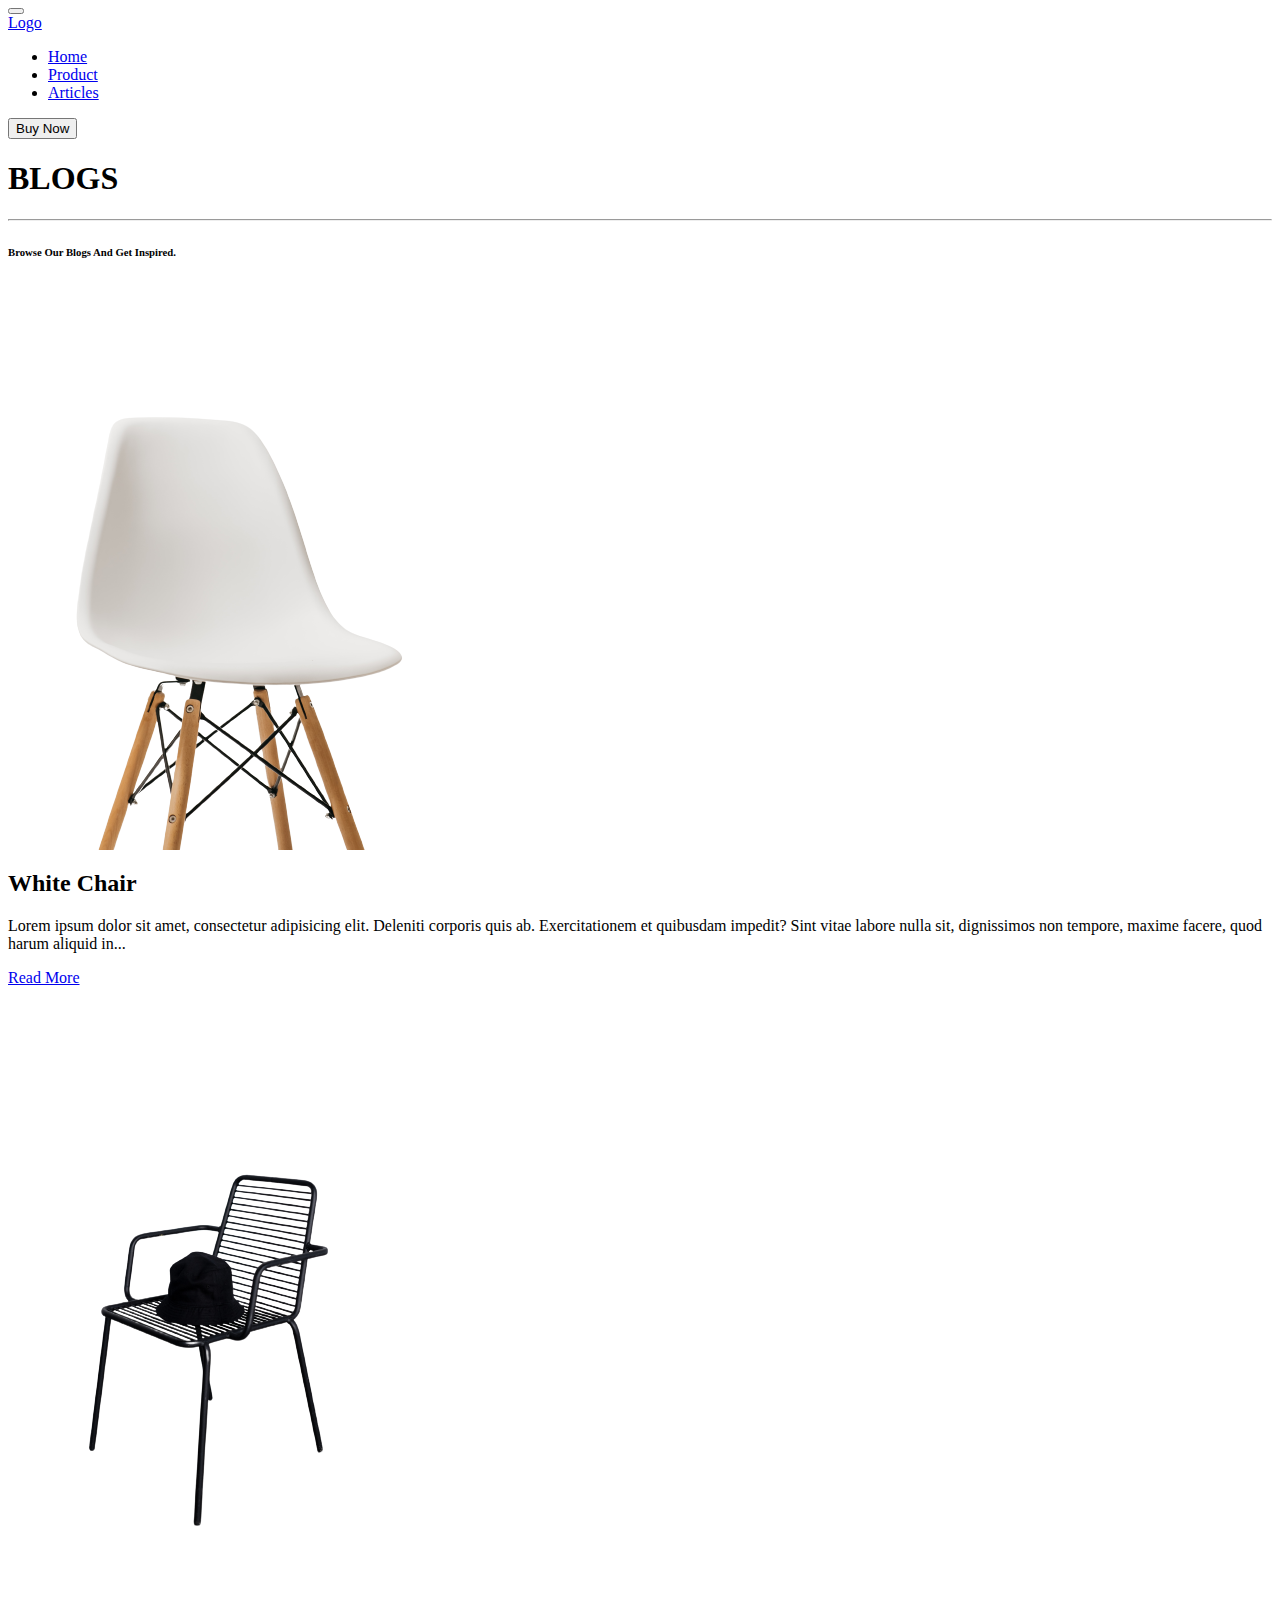
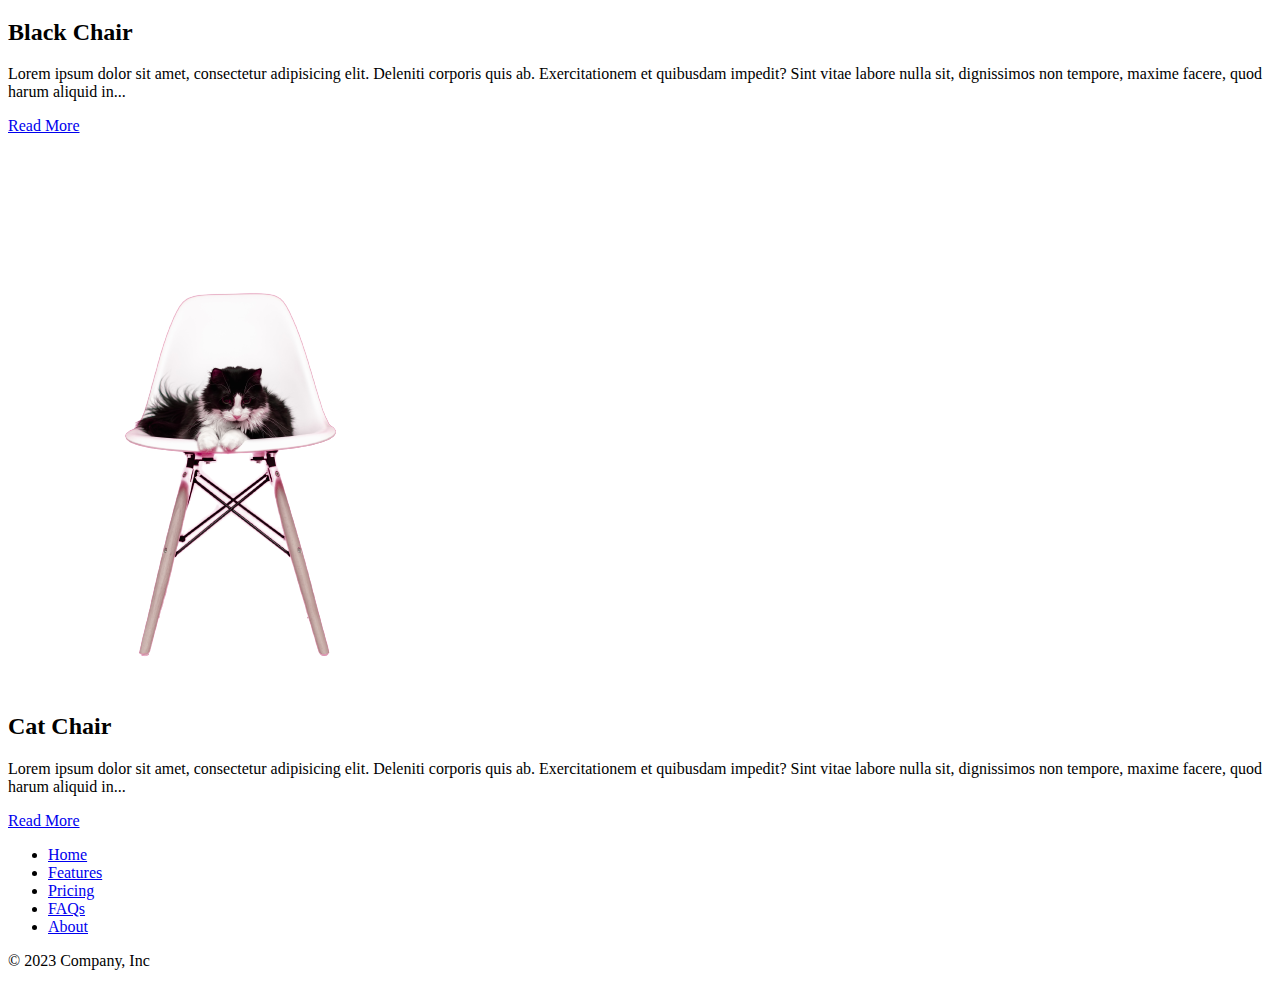
==== blog.html @ df31331d "add blog.html for blog branch" ====
<html lang="en">
  <head>
    <meta charset="UTF-8" />
    <meta http-equiv="X-UA-Compatible" content="IE=edge" />
    <meta name="viewport" content="width=device-width, initial-scale=1.0" />
    <title>Chairs</title>
    <link href="https://cdn.jsdelivr.net/npm/bootstrap@5.3.2/dist/css/bootstrap.min.css" rel="stylesheet" integrity="sha384-T3c6CoIi6uLrA9TneNEoa7RxnatzjcDSCmG1MXxSR1GAsXEV/Dwwykc2MPK8M2HN" crossorigin="anonymous">
    <style>
      .card img {
        height: auto;
      }
      
    </style>
  </head>
  <body>
    <!-- navbar -->
    <nav class="navbar navbar-expand-lg bg-white rounded" aria-label="Thirteenth navbar example">
      <div class="container-fluid">
        <button class="navbar-toggler" type="button" data-bs-toggle="collapse" data-bs-target="#navbarsExample11" aria-controls="navbarsExample11" aria-expanded="false" aria-label="Toggle navigation">
          <span class="navbar-toggler-icon"></span>
        </button>

        <div class="collapse navbar-collapse d-lg-flex" id="navbarsExample11">
          <a class="navbar-brand col-lg-3 me-0" href="#">Logo</a>
          <ul class="navbar-nav col-lg-6 justify-content-lg-center">
            <li class="nav-item">
              <a class="nav-link active" aria-current="page" href="index.html">Home</a>
            </li>
            <li class="nav-item">
              <a class="nav-link active" aria-current="page" href="index.html">Product</a>
            </li>
            <li class="nav-item">
              <a class="nav-link active" aria-current="page" href="#">Articles</a>
            </li>
          </ul>
          <div class="d-lg-flex col-lg-3 justify-content-lg-end ">
            <button class="btn btn-warning ">Buy Now</button>
          </div>
        </div>
      </div>
    </nav>
    
    <body class="bg-white">
      <div class="container">
        <div class="text-center my-5">
          <h1>BLOGS</h1>
          <hr />
          <H6>Browse Our Blogs And Get Inspired.</H6>
        </div>
  
        <div class="row">
          <div class="col-lg-4 col-md-6 col-sm-12">
            <div class="card mb-5 shadow-sm">
              <img src="Images/bruno-emmanuelle--MUoHL1XULM-unsplash-removebg-preview.png" class="img-fluid" />
  
              <div class="card-body">
                <div class="card-title">
                  <h2>White Chair</h2>
                </div>
                <div class="card-text">
                  <p>
                    Lorem ipsum dolor sit amet, consectetur adipisicing elit.
                    Deleniti corporis quis ab. Exercitationem et quibusdam
                    impedit? Sint vitae labore nulla sit, dignissimos non tempore,
                    maxime facere, quod harum aliquid in...
                  </p>
                </div>
                <a href="#" class="btn btn-outline-warning rounded-0 float-end"
                  >Read More</a
                >
              </div>
            </div>
          </div>
  
          <div class="col-lg-4 col-md-6 col-sm-12">
            <div class="card mb-5 shadow-sm">
              <img src="Images/pexels-ron-lach-8346055-removebg-preview.png" class="img-fluid" />
  
              <div class="card-body">
                <div class="card-title">
                  <h2>Black Chair</h2>
                </div>
                <div class="card-text">
                  <p>
                    Lorem ipsum dolor sit amet, consectetur adipisicing elit.
                    Deleniti corporis quis ab. Exercitationem et quibusdam
                    impedit? Sint vitae labore nulla sit, dignissimos non tempore,
                    maxime facere, quod harum aliquid in...
                  </p>
                </div>
                <a href="#" class="btn btn-outline-warning rounded-0 float-end"
                  >Read More</a
                >
              </div>
            </div>
          </div>
  
          <div class="col-lg-4 col-md-6 col-sm-12">
            <div class="card mb-5 shadow-sm">
              <img src="Images/scott-webb-eD853mTbBA0-unsplash-removebg-preview.png" class="img-fluid" />
  
              <div class="card-body">
                <div class="card-title">
                  <h2>Cat Chair</h2>
                </div>
                <div class="card-text">
                  <p>
                    Lorem ipsum dolor sit amet, consectetur adipisicing elit.
                    Deleniti corporis quis ab. Exercitationem et quibusdam
                    impedit? Sint vitae labore nulla sit, dignissimos non tempore,
                    maxime facere, quod harum aliquid in...
                  </p>
                </div>
                <a href="#" class="btn btn-outline-warning rounded-0 float-end"
                  >Read More</a
                >
              </div>
            </div>
          </div>
          
          

  
        </div>
      </div>
    </body>


    
    
    <!-- footer -->
    <div class="container-fluid">
      <footer class="py-3 my-4 bg-dark-subtle">
        <ul class="nav justify-content-center border-bottom pb-3 mb-3">
          <li class="nav-item"><a href="#" class="nav-link px-2 text-body-secondary">Home</a></li>
          <li class="nav-item"><a href="#" class="nav-link px-2 text-body-secondary">Features</a></li>
          <li class="nav-item"><a href="#" class="nav-link px-2 text-body-secondary">Pricing</a></li>
          <li class="nav-item"><a href="#" class="nav-link px-2 text-body-secondary">FAQs</a></li>
          <li class="nav-item"><a href="#" class="nav-link px-2 text-body-secondary">About</a></li>
        </ul>
        <p class="text-center text-body-secondary">© 2023 Company, Inc</p>
      </footer>
    </div>
  </body>
  <script src="https://cdn.jsdelivr.net/npm/bootstrap@5.3.2/dist/js/bootstrap.bundle.min.js" integrity="sha384-C6RzsynM9kWDrMNeT87bh95OGNyZPhcTNXj1NW7RuBCsyN/o0jlpcV8Qyq46cDfL" crossorigin="anonymous"></script>
</html>
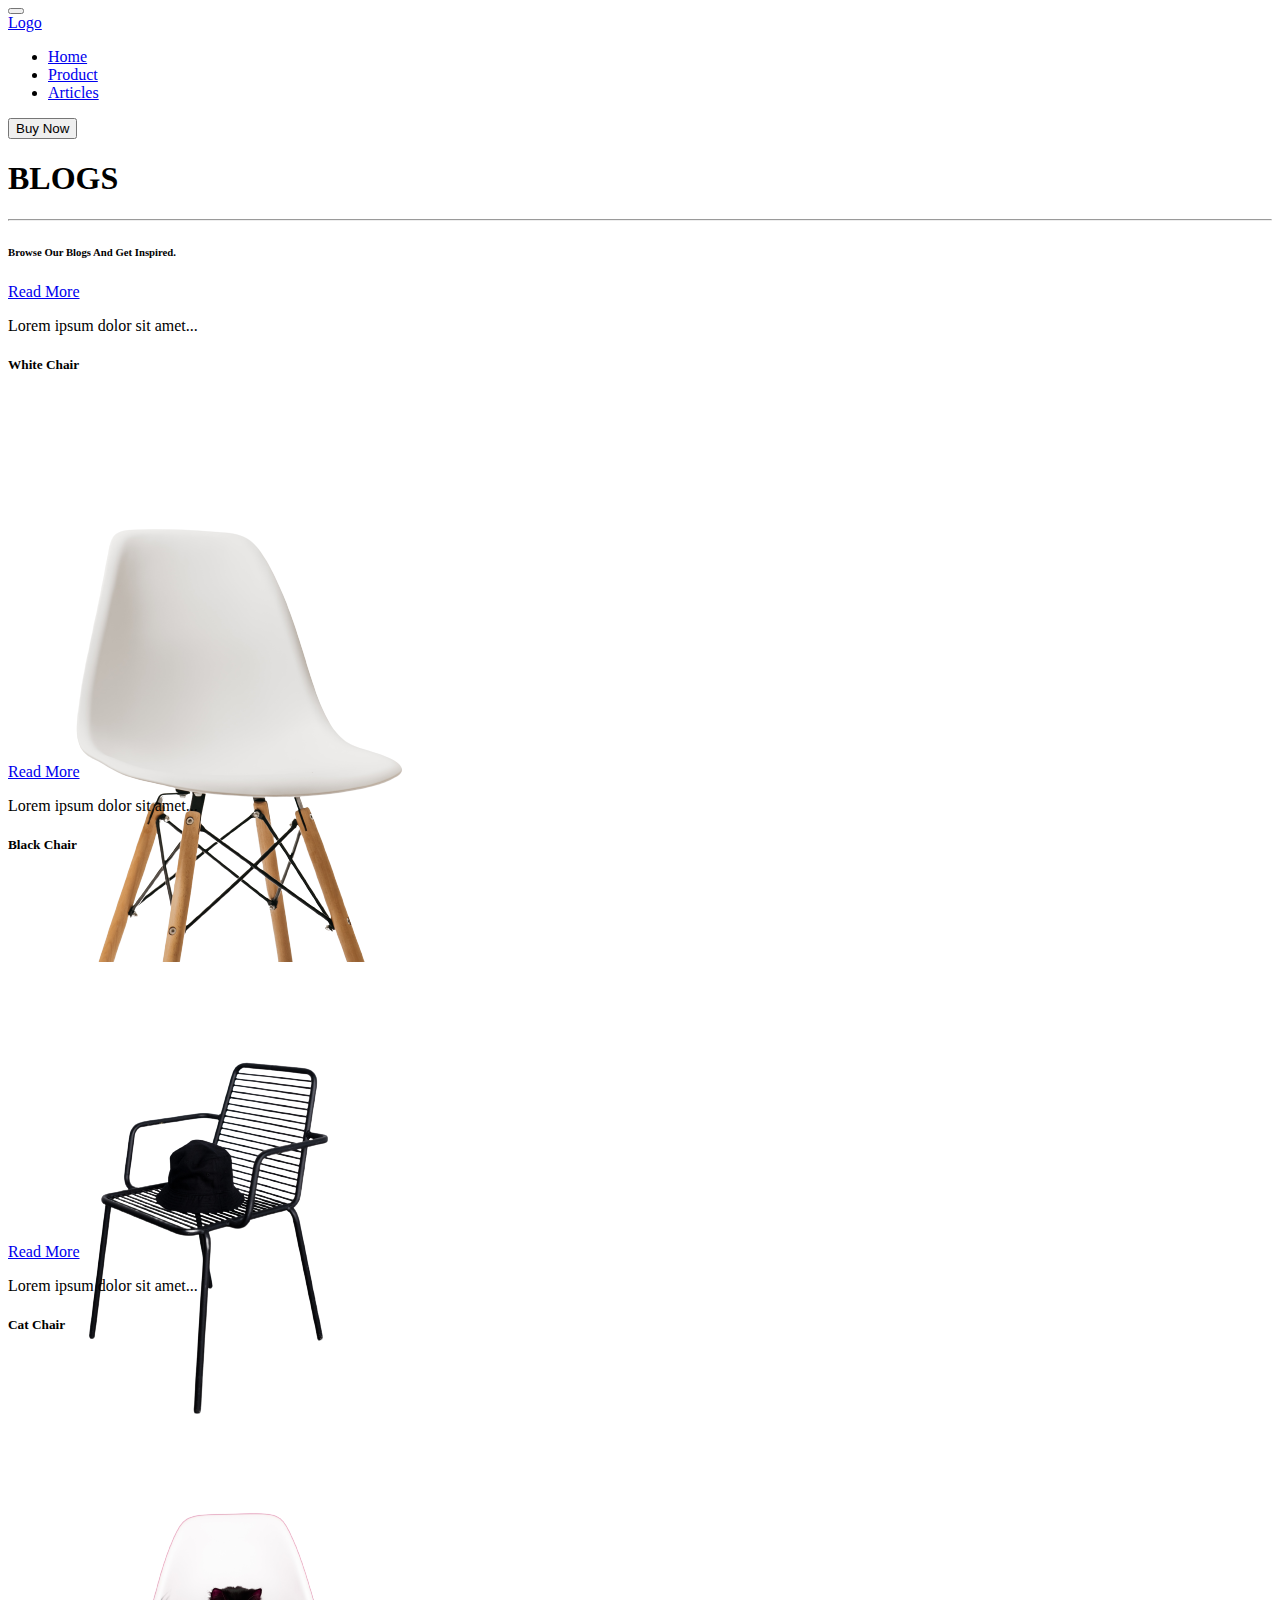
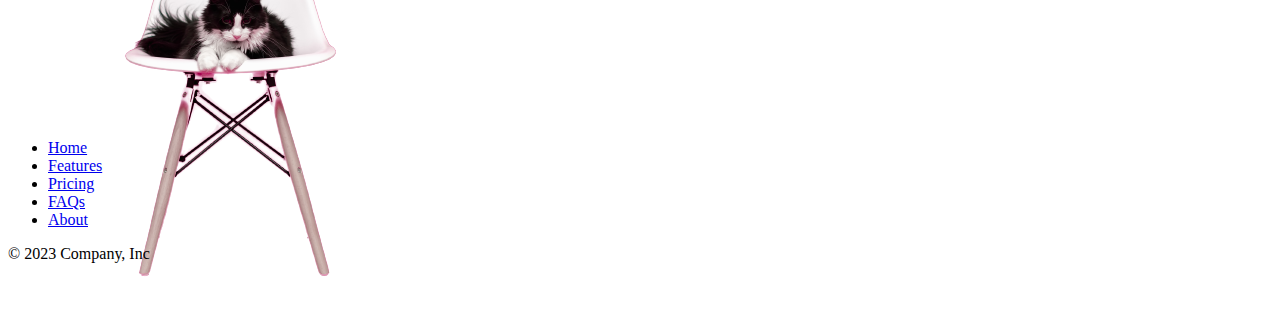
==== commit 1274817e: "Merge pull request #3 from Hanifxys/ibaal27-patch-1" ====
--- a/blog.html
+++ b/blog.html
@@ -6,11 +6,15 @@
     <title>Chairs</title>
     <link href="https://cdn.jsdelivr.net/npm/bootstrap@5.3.2/dist/css/bootstrap.min.css" rel="stylesheet" integrity="sha384-T3c6CoIi6uLrA9TneNEoa7RxnatzjcDSCmG1MXxSR1GAsXEV/Dwwykc2MPK8M2HN" crossorigin="anonymous">
     <style>
-      .card img {
-        height: auto;
+      .card {
+        width: 400px; /* Lebar kartu */
+        height: 400px;
       }
+    
       
     </style>
+    
+    
   </head>
   <body>
     <!-- navbar -->
@@ -40,6 +44,8 @@
       </div>
     </nav>
     
+
+<!-- Blog -->
     <body class="bg-white">
       <div class="container">
         <div class="text-center my-5">
@@ -47,80 +53,44 @@
           <hr />
           <H6>Browse Our Blogs And Get Inspired.</H6>
         </div>
-  
         <div class="row">
+
+        <div class="col-lg-4 col-md-6 col-sm-12">
+        <div class="card text-bg-secondary mb-3 "style="width: 20rem; height: 30rem;">
+          <div class="card-img-overlay d-flex flex-column-reverse">
+            <a href="#" class="btn btn-outline-warning rounded-0 float-end"
+                >Read More</a>
+            <p class="card-text">Lorem ipsum dolor sit amet...</p>
+            <h5 class="card-title">White Chair</h5>
+          </div>
+          <img src="Images/bruno-emmanuelle--MUoHL1XULM-unsplash-removebg-preview.png" class="card-img" alt="...">
+        </div>
+        </div>
+        
+        <div class="col-lg-4 col-md-6 col-sm-12">
+          <div class="card text-bg-secondary mb-3 "style="width: 20rem; height: 30rem;">
+            <div class="card-img-overlay d-flex flex-column-reverse">
+              <a href="#" class="btn btn-outline-warning rounded-0 float-end"
+                  >Read More</a>
+              <p class="card-text">Lorem ipsum dolor sit amet...</p>
+              <h5 class="card-title">Black Chair</h5>
+            </div>
+            <img src="Images/pexels-ron-lach-8346055-removebg-preview.png" class="card-img" alt="...">
+          </div>
+          </div>
+
           <div class="col-lg-4 col-md-6 col-sm-12">
-            <div class="card mb-5 shadow-sm">
-              <img src="Images/bruno-emmanuelle--MUoHL1XULM-unsplash-removebg-preview.png" class="img-fluid" />
-  
-              <div class="card-body">
-                <div class="card-title">
-                  <h2>White Chair</h2>
-                </div>
-                <div class="card-text">
-                  <p>
-                    Lorem ipsum dolor sit amet, consectetur adipisicing elit.
-                    Deleniti corporis quis ab. Exercitationem et quibusdam
-                    impedit? Sint vitae labore nulla sit, dignissimos non tempore,
-                    maxime facere, quod harum aliquid in...
-                  </p>
-                </div>
+            <div class="card text-bg-secondary mb-3 "style="width: 20rem; height: 30rem;">
+              <div class="card-img-overlay d-flex flex-column-reverse">
                 <a href="#" class="btn btn-outline-warning rounded-0 float-end"
-                  >Read More</a
-                >
+                    >Read More</a>
+                <p class="card-text">Lorem ipsum dolor sit amet...</p>
+                <h5 class="card-title">Cat Chair</h5>
               </div>
+              <img src="Images/scott-webb-eD853mTbBA0-unsplash-removebg-preview.png" class="card-img" alt="...">
             </div>
-          </div>
-  
-          <div class="col-lg-4 col-md-6 col-sm-12">
-            <div class="card mb-5 shadow-sm">
-              <img src="Images/pexels-ron-lach-8346055-removebg-preview.png" class="img-fluid" />
-  
-              <div class="card-body">
-                <div class="card-title">
-                  <h2>Black Chair</h2>
-                </div>
-                <div class="card-text">
-                  <p>
-                    Lorem ipsum dolor sit amet, consectetur adipisicing elit.
-                    Deleniti corporis quis ab. Exercitationem et quibusdam
-                    impedit? Sint vitae labore nulla sit, dignissimos non tempore,
-                    maxime facere, quod harum aliquid in...
-                  </p>
-                </div>
-                <a href="#" class="btn btn-outline-warning rounded-0 float-end"
-                  >Read More</a
-                >
-              </div>
             </div>
-          </div>
-  
-          <div class="col-lg-4 col-md-6 col-sm-12">
-            <div class="card mb-5 shadow-sm">
-              <img src="Images/scott-webb-eD853mTbBA0-unsplash-removebg-preview.png" class="img-fluid" />
-  
-              <div class="card-body">
-                <div class="card-title">
-                  <h2>Cat Chair</h2>
-                </div>
-                <div class="card-text">
-                  <p>
-                    Lorem ipsum dolor sit amet, consectetur adipisicing elit.
-                    Deleniti corporis quis ab. Exercitationem et quibusdam
-                    impedit? Sint vitae labore nulla sit, dignissimos non tempore,
-                    maxime facere, quod harum aliquid in...
-                  </p>
-                </div>
-                <a href="#" class="btn btn-outline-warning rounded-0 float-end"
-                  >Read More</a
-                >
-              </div>
-            </div>
-          </div>
-          
-          
 
-  
         </div>
       </div>
     </body>
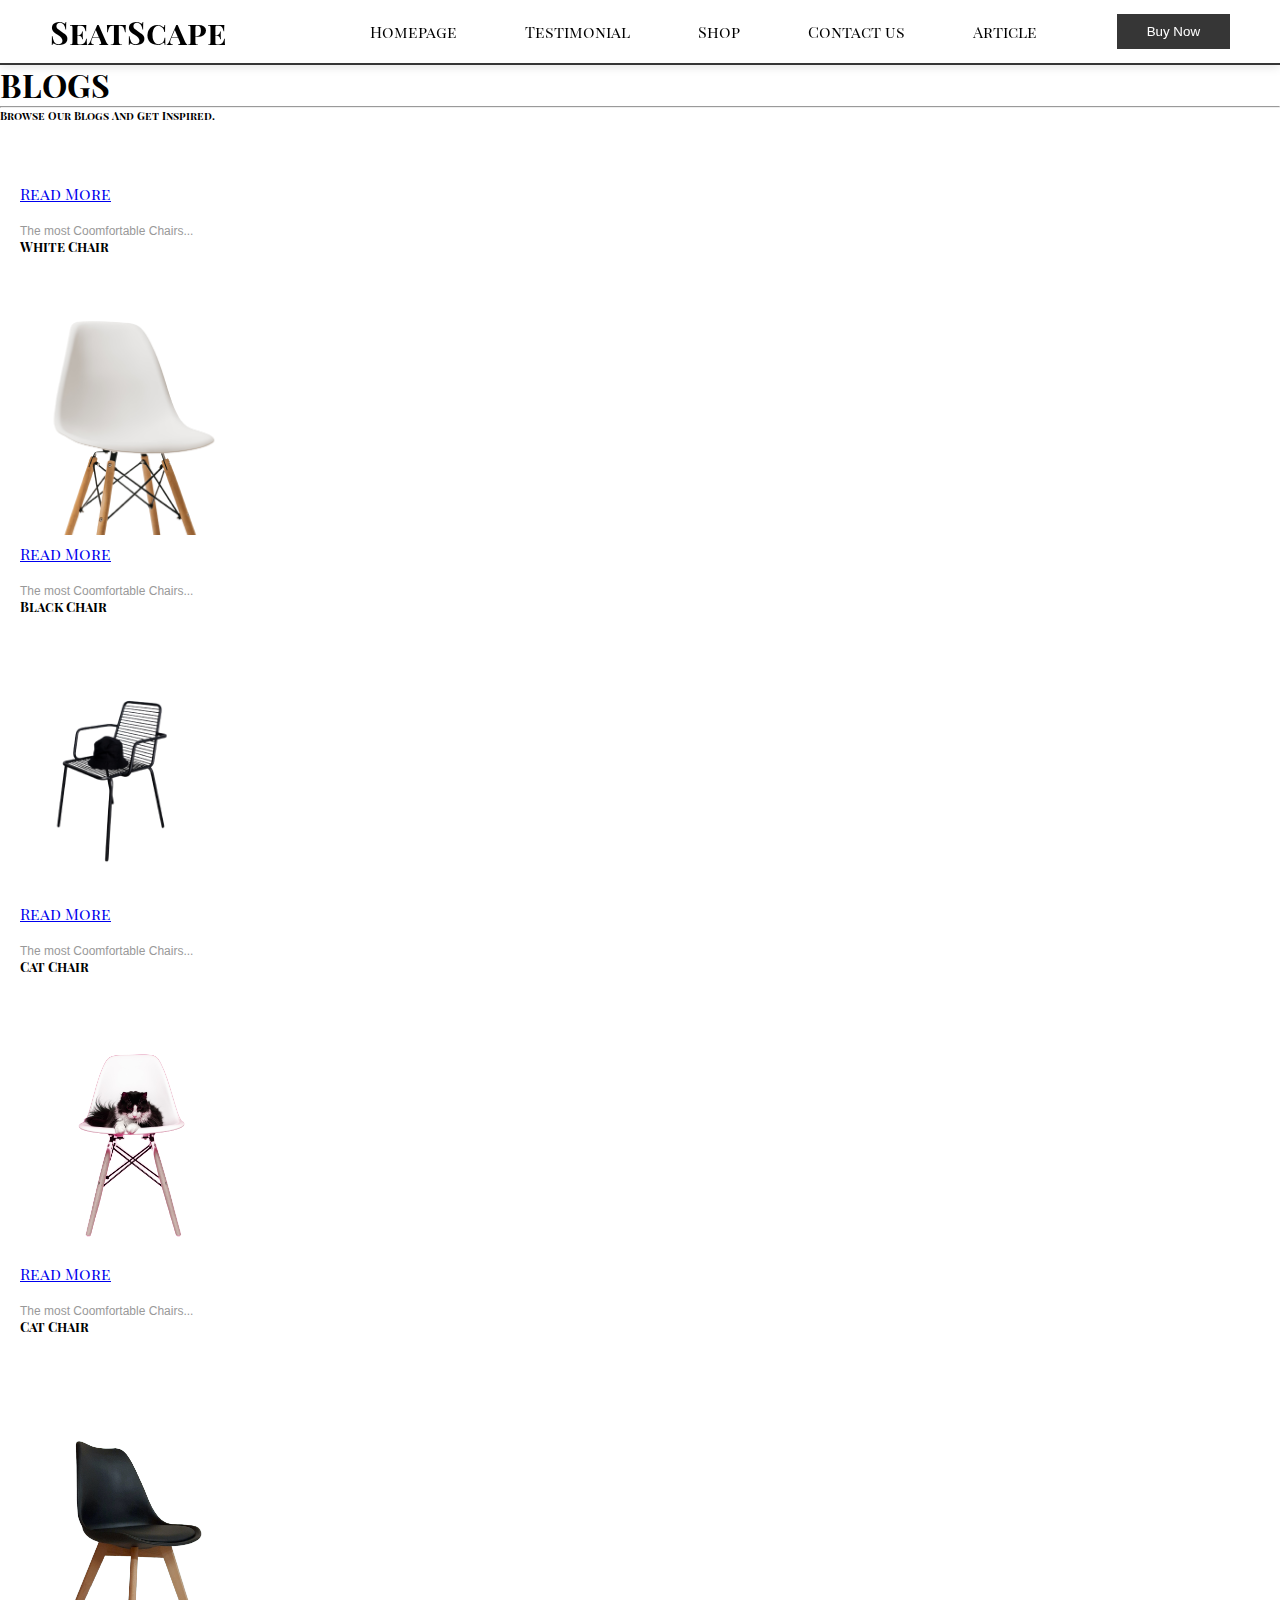
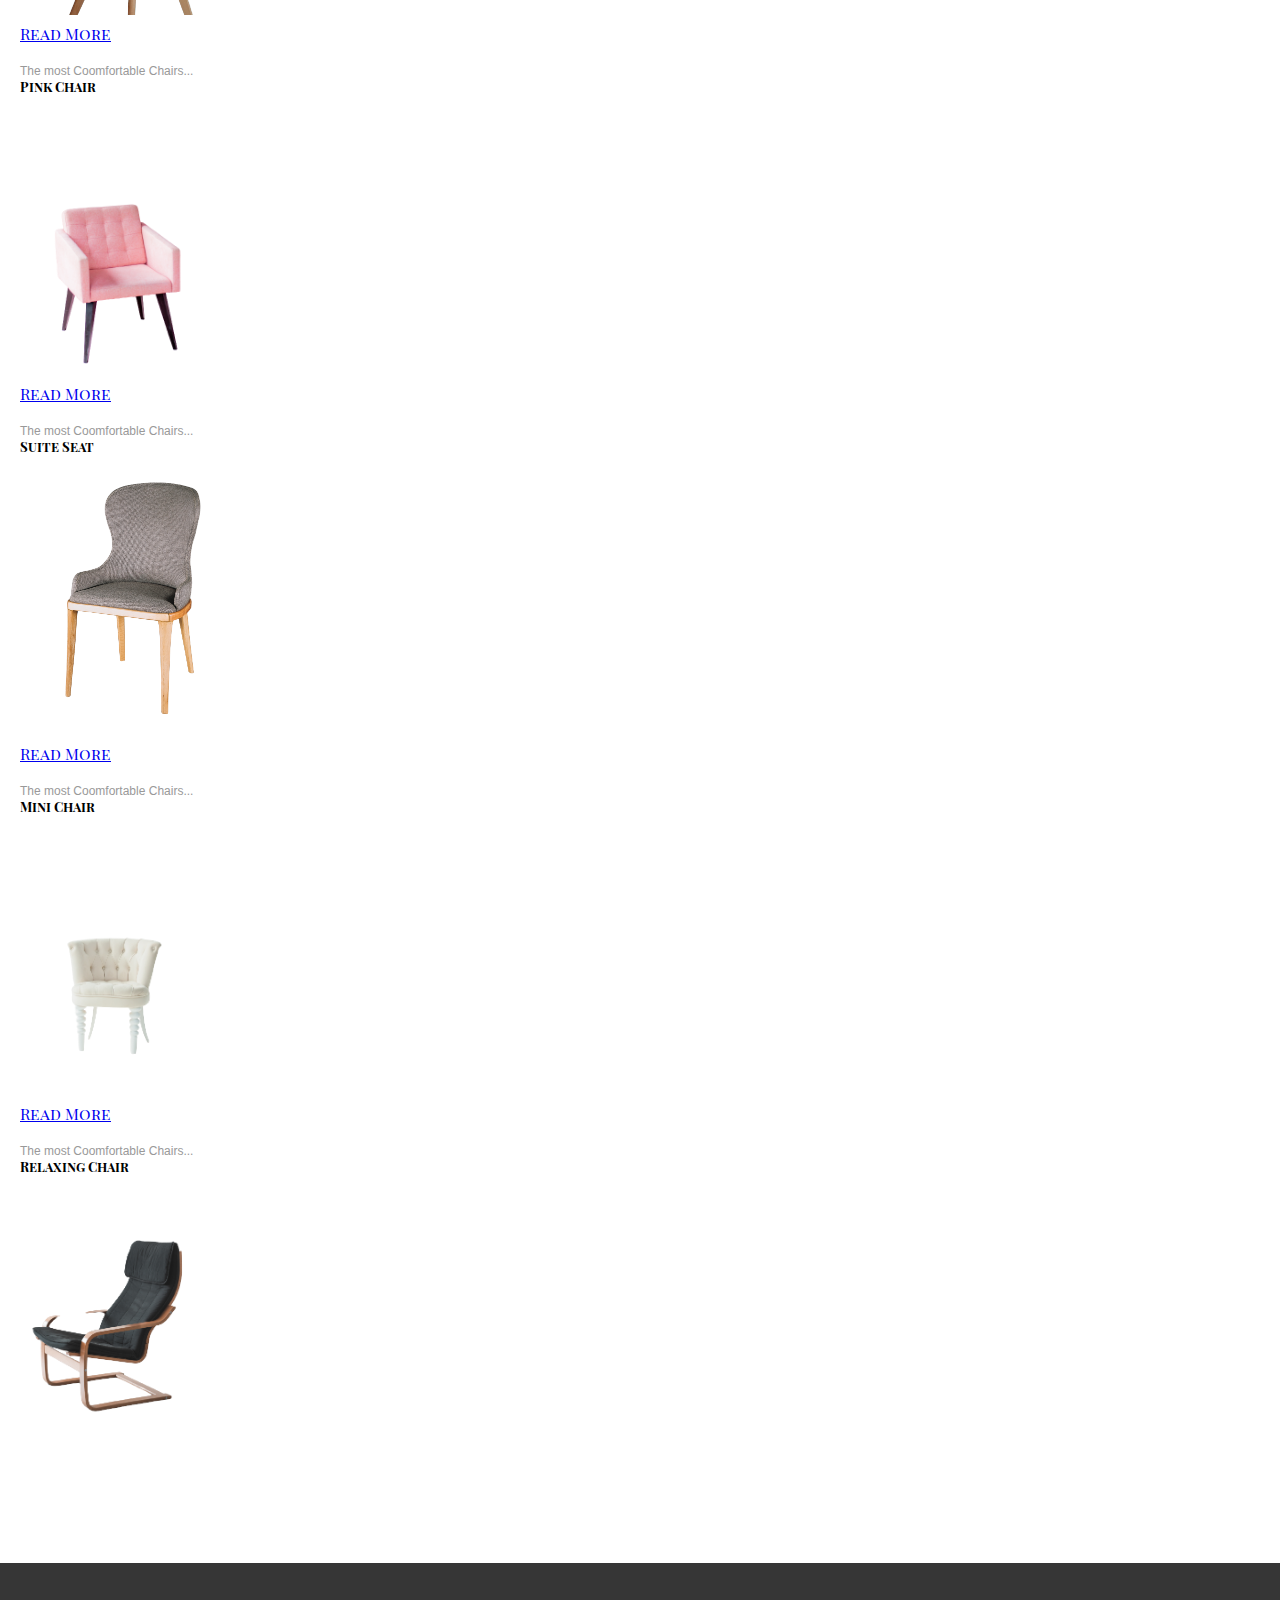
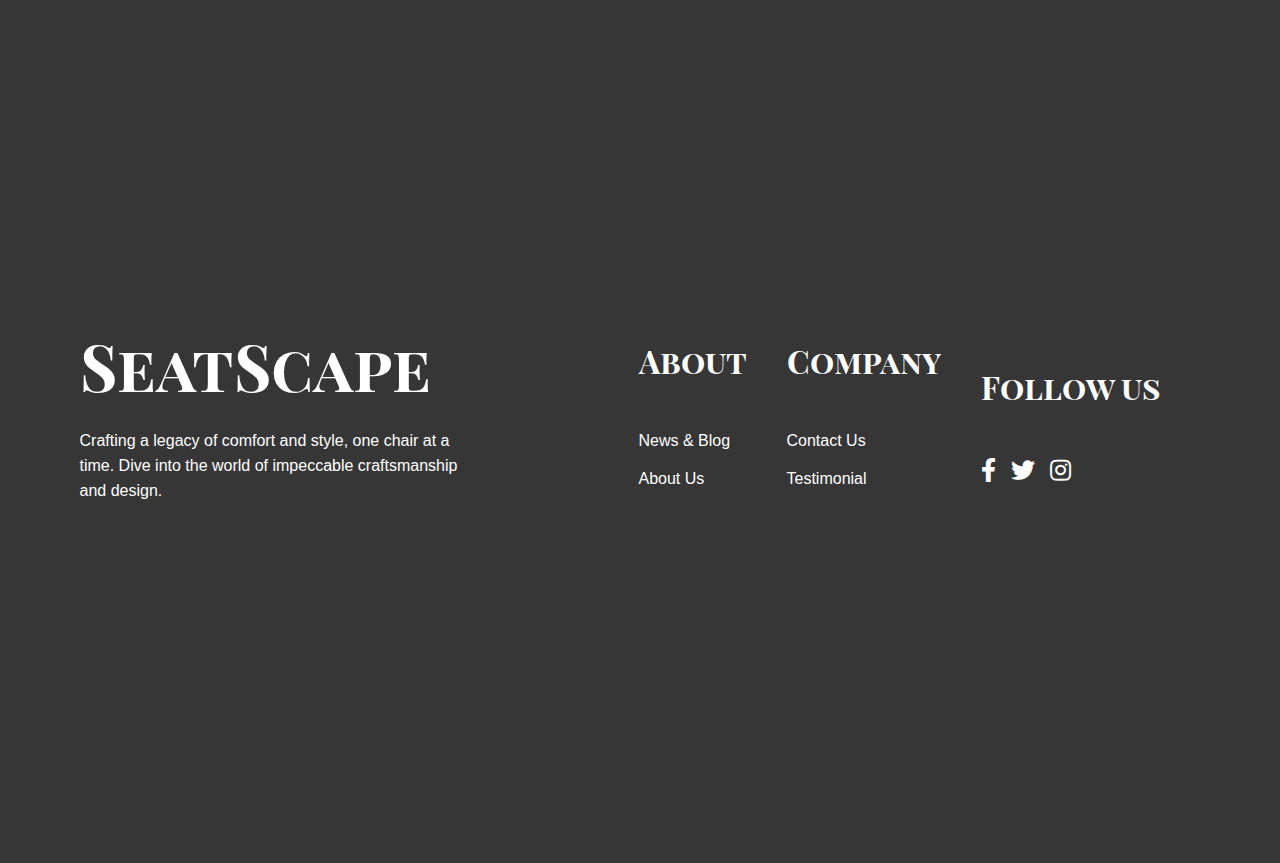
==== commit fdc18d7d: "done" ====
--- a/blog.html
+++ b/blog.html
@@ -5,112 +5,168 @@
     <meta name="viewport" content="width=device-width, initial-scale=1.0" />
     <title>Chairs</title>
     <link href="https://cdn.jsdelivr.net/npm/bootstrap@5.3.2/dist/css/bootstrap.min.css" rel="stylesheet" integrity="sha384-T3c6CoIi6uLrA9TneNEoa7RxnatzjcDSCmG1MXxSR1GAsXEV/Dwwykc2MPK8M2HN" crossorigin="anonymous">
-    <style>
-      .card {
-        width: 400px; /* Lebar kartu */
-        height: 400px;
-      }
-    
-      
-    </style>
-    
-    
+    <link rel="stylesheet" href="https://cdnjs.cloudflare.com/ajax/libs/font-awesome/5.15.3/css/all.min.css">
+    <link href="https://fonts.googleapis.com/css2?family=Playfair+Display+SC&display=swap" rel="stylesheet">
+    <link rel="stylesheet" href="style.css">
+
   </head>
   <body>
     <!-- navbar -->
-    <nav class="navbar navbar-expand-lg bg-white rounded" aria-label="Thirteenth navbar example">
-      <div class="container-fluid">
-        <button class="navbar-toggler" type="button" data-bs-toggle="collapse" data-bs-target="#navbarsExample11" aria-controls="navbarsExample11" aria-expanded="false" aria-label="Toggle navigation">
-          <span class="navbar-toggler-icon"></span>
-        </button>
-
-        <div class="collapse navbar-collapse d-lg-flex" id="navbarsExample11">
-          <a class="navbar-brand col-lg-3 me-0" href="#">Logo</a>
-          <ul class="navbar-nav col-lg-6 justify-content-lg-center">
-            <li class="nav-item">
-              <a class="nav-link active" aria-current="page" href="index.html">Home</a>
-            </li>
-            <li class="nav-item">
-              <a class="nav-link active" aria-current="page" href="index.html">Product</a>
-            </li>
-            <li class="nav-item">
-              <a class="nav-link active" aria-current="page" href="#">Articles</a>
-            </li>
-          </ul>
-          <div class="d-lg-flex col-lg-3 justify-content-lg-end ">
-            <button class="btn btn-warning ">Buy Now</button>
-          </div>
-        </div>
+    <nav>
+      <div class="logo">
+        <h1><a href="index.html" style="color: inherit; text-decoration: none;">SeatScape</a></h1>
       </div>
+      <ul>
+        <li><a href="index.html">Homepage</a></li>
+        <li><a href="index.html#testimonial">Testimonial</a></li>
+        <li><a href="products.html">Shop</a></li>
+        <li><a href="contact us.html">Contact us</a></li>
+        <li><a href="blog.html">Article</a></li>
+      </ul>
+      <button class="btn-fill">Buy Now</button>
     </nav>
     
 
 <!-- Blog -->
-    <body class="bg-white">
-      <div class="container">
-        <div class="text-center my-5">
-          <h1>BLOGS</h1>
-          <hr />
-          <H6>Browse Our Blogs And Get Inspired.</H6>
-        </div>
-        <div class="row">
-
-        <div class="col-lg-4 col-md-6 col-sm-12">
-        <div class="card text-bg-secondary mb-3 "style="width: 20rem; height: 30rem;">
+<br>
+<br>
+<br>
+<body class="bg-white">
+  <div class="container-fluid">
+    <div class="text-center my-5">
+      <h1>BLOGS</h1>
+      <hr />
+      <h6>Browse Our Blogs And Get Inspired.</h6>
+    </div>
+    <div class="row d-flex justify-content-center" id="card-row">
+      <!-- card1 -->
+      <div class="col-lg-3 col-md-5 col-sm-12">
+        <div class="card text-bg-secondary mb-3 mx-auto" style="width: 20rem; height: 20rem;">
           <div class="card-img-overlay d-flex flex-column-reverse">
-            <a href="#" class="btn btn-outline-warning rounded-0 float-end"
-                >Read More</a>
-            <p class="card-text">Lorem ipsum dolor sit amet...</p>
+            <a href="blog/example.html" class="btn btn-outline-warning rounded-0 float-end">Read More</a>
+            <p class="card-text">The most Coomfortable Chairs...</p>
             <h5 class="card-title">White Chair</h5>
           </div>
-          <img src="Images/bruno-emmanuelle--MUoHL1XULM-unsplash-removebg-preview.png" class="card-img" alt="...">
-        </div>
-        </div>
-        
-        <div class="col-lg-4 col-md-6 col-sm-12">
-          <div class="card text-bg-secondary mb-3 "style="width: 20rem; height: 30rem;">
-            <div class="card-img-overlay d-flex flex-column-reverse">
-              <a href="#" class="btn btn-outline-warning rounded-0 float-end"
-                  >Read More</a>
-              <p class="card-text">Lorem ipsum dolor sit amet...</p>
-              <h5 class="card-title">Black Chair</h5>
-            </div>
-            <img src="Images/pexels-ron-lach-8346055-removebg-preview.png" class="card-img" alt="...">
-          </div>
-          </div>
-
-          <div class="col-lg-4 col-md-6 col-sm-12">
-            <div class="card text-bg-secondary mb-3 "style="width: 20rem; height: 30rem;">
-              <div class="card-img-overlay d-flex flex-column-reverse">
-                <a href="#" class="btn btn-outline-warning rounded-0 float-end"
-                    >Read More</a>
-                <p class="card-text">Lorem ipsum dolor sit amet...</p>
-                <h5 class="card-title">Cat Chair</h5>
-              </div>
-              <img src="Images/scott-webb-eD853mTbBA0-unsplash-removebg-preview.png" class="card-img" alt="...">
-            </div>
-            </div>
-
+          <img src="Images/bruno-emmanuelle--MUoHL1XULM-unsplash-removebg-preview.png" class="card-img-top" alt="..." style="object-fit: cover; height: 100%;">
         </div>
       </div>
-    </body>
+      <!-- card2 -->
+      <div class="col-lg-3 col-md-5 col-sm-12">
+        <div class="card text-bg-secondary mb-3 mx-auto" style="width: 20rem; height: 20rem;">
+          <div class="card-img-overlay d-flex flex-column-reverse">
+            <a href="blog/example.html" class="btn btn-outline-warning rounded-0 float-end">Read More</a>
+            <p class="card-text">The most Coomfortable Chairs...</p>
+            <h5 class="card-title">Black Chair</h5>
+          </div>
+          <img src="Images/pexels-ron-lach-8346055-removebg-preview.png" class="card-img" alt="..." style="object-fit: cover; height: 100%;">
+        </div>
+      </div>
+      <!-- card3 -->
+      <div class="col-lg-3 col-md-5 col-sm-12">
+        <div class="card text-bg-secondary mb-3 mx-auto" style="width: 20rem; height: 20rem;">
+          <div class="card-img-overlay d-flex flex-column-reverse">
+            <a href="blog/example.html" class="btn btn-outline-warning rounded-0 float-end">Read More</a>
+            <p class="card-text">The most Coomfortable Chairs...</p>
+            <h5 class="card-title">Cat Chair</h5>
+          </div>
+          <img src="Images/scott-webb-eD853mTbBA0-unsplash-removebg-preview.png" class="card-img" alt="..." style="object-fit: cover; height: 100%;">
+        </div>
+      </div>
+      <!-- card4 -->
+      <div class="col-lg-3 col-md-5 col-sm-12">
+        <div class="card text-bg-secondary mb-3 mx-auto" style="width: 20rem; height: 20rem;">
+          <div class="card-img-overlay d-flex flex-column-reverse">
+            <a href="blog/example.html" class="btn btn-outline-warning rounded-0 float-end">Read More</a>
+            <p class="card-text">The most Coomfortable Chairs...</p>
+            <h5 class="card-title">Cat Chair</h5>
+          </div>
+          <img src="Images/suchit-poojari-ljRiZl00n18-unsplash-removebg-preview.png" class="card-img" alt="..." style="object-fit: cover; height: 100%;">
+        </div>
+      </div>
+      <!-- card5 -->
+      <div class="col-lg-3 col-md-5 col-sm-12">
+        <div class="card text-bg-secondary mb-3 mx-auto" style="width: 20rem; height: 20rem;">
+          <div class="card-img-overlay d-flex flex-column-reverse">
+            <a href="blog/example.html" class="btn btn-outline-warning rounded-0 float-end">Read More</a>
+            <p class="card-text">The most Coomfortable Chairs...</p>
+            <h5 class="card-title">Pink Chair</h5>
+          </div>
+          <img src="Images/eugenivy_now-1JJJIHh7-Mk-unsplash-removebg-preview.png" class="card-img" alt="..." style="object-fit: cover; height: 100%;">
+        </div>
+      </div>
+      <!-- card6 -->
+      <div class="col-lg-3 col-md-5 col-sm-12">
+        <div class="card text-bg-secondary mb-3 mx-auto" style="width: 20rem; height: 20rem;">
+          <div class="card-img-overlay d-flex flex-column-reverse">
+            <a href="blog/example.html" class="btn btn-outline-warning rounded-0 float-end">Read More</a>
+            <p class="card-text">The most Coomfortable Chairs...</p>
+            <h5 class="card-title">Suite Seat</h5>
+          </div>
+          <img src="Images/sam-moghadam-khamseh-kvmdsTrGOBM-unsplash-removebg-preview.png" class="card-img" alt="..." style="object-fit: cover; height: 100%;">
+        </div>
+      </div>
+      <!-- card7 -->
+      <div class="col-lg-3 col-md-5 col-sm-12">
+        <div class="card text-bg-secondary mb-3 mx-auto" style="width: 20rem; height: 20rem;">
+          <div class="card-img-overlay d-flex flex-column-reverse">
+            <a href="blog/example.html" class="btn btn-outline-warning rounded-0 float-end">Read More</a>
+            <p class="card-text">The most Coomfortable Chairs...</p>
+            <h5 class="card-title">Mini Chair</h5>
+          </div>
+          <img src="Images/daniil-silantev-1P6AnKDw6S8-unsplash-removebg-preview.png" class="card-img" alt="..." style="object-fit: cover; height: 100%;">
+        </div>
+      </div>
+      <!-- card8 -->
+      <div class="col-lg-3 col-md-5 col-sm-12">
+        <div class="card text-bg-secondary mb-3 mx-auto" style="width: 20rem; height: 20rem;">
+          <div class="card-img-overlay d-flex flex-column-reverse">
+            <a href="blog/example.html" class="btn btn-outline-warning rounded-0 float-end">Read More</a>
+            <p class="card-text">The most Coomfortable Chairs...</p>
+            <h5 class="card-title">Relaxing Chair</h5>
+          </div>
+          <img src="Images/behnam-norouzi-phXwnWWz-BM-unsplash-removebg-preview.png" class="card-img" alt="..." style="object-fit: cover; height: 100%;">
+        </div>
+      </div>
+    </div>
+  </div>
+</body>
+
+
 
 
     
     
     <!-- footer -->
-    <div class="container-fluid">
-      <footer class="py-3 my-4 bg-dark-subtle">
-        <ul class="nav justify-content-center border-bottom pb-3 mb-3">
-          <li class="nav-item"><a href="#" class="nav-link px-2 text-body-secondary">Home</a></li>
-          <li class="nav-item"><a href="#" class="nav-link px-2 text-body-secondary">Features</a></li>
-          <li class="nav-item"><a href="#" class="nav-link px-2 text-body-secondary">Pricing</a></li>
-          <li class="nav-item"><a href="#" class="nav-link px-2 text-body-secondary">FAQs</a></li>
-          <li class="nav-item"><a href="#" class="nav-link px-2 text-body-secondary">About</a></li>
-        </ul>
-        <p class="text-center text-body-secondary">© 2023 Company, Inc</p>
-      </footer>
-    </div>
+    <footer>
+      <div class="logo-container">
+        <h1><a href="index.html" style="color: inherit; text-decoration: none;">SeatScape</a></h1>
+        <p>
+          Crafting a legacy of comfort and style, one chair at a time. Dive into the world of impeccable craftsmanship and design.
+        </p>
+      </div>
+
+      <div class="about-company">
+        <div class="container">
+          <h1>About</h1>
+          <p><a href="blog.html" style="color: inherit; text-decoration: none;">News & Blog</a></p>
+          <!-- <p>Features</p> -->
+          <p><a href="blog/intruduction.html" style="color: inherit; text-decoration: none;">About Us</a></p>
+        </div>
+        <div class="container">
+          <h1>Company</h1>
+          <p><a href="contact us.html" style="color: inherit; text-decoration: none;">Contact Us</a></p>
+          <p><a href="#testimonial" style="color: inherit; text-decoration: none;">Testimonial</a></p>
+          <!-- <p>Security</p> -->
+        </div>
+      
+        <div class="container">
+          <h1>Follow us</h1>
+        <div class="social-media">
+          <a href="https://facebook.com/yourcompany" target="_blank"><i class="fab fa-facebook-f"></i></a>
+          <a href="https://twitter.com/yourcompany" target="_blank"><i class="fab fa-twitter"></i></a>
+          <a href="https://instagram.com/hanifxy_" target="_blank"><i class="fab fa-instagram"></i></a>
+      </div>
+    </footer>
   </body>
   <script src="https://cdn.jsdelivr.net/npm/bootstrap@5.3.2/dist/js/bootstrap.bundle.min.js" integrity="sha384-C6RzsynM9kWDrMNeT87bh95OGNyZPhcTNXj1NW7RuBCsyN/o0jlpcV8Qyq46cDfL" crossorigin="anonymous"></script>
 </html>
--- a/style.css
+++ b/style.css
@@ -0,0 +1,669 @@
+
+* {
+    padding: 0;
+    margin: 0;
+    box-sizing: border-box;
+    scroll-behavior: smooth;
+}
+
+:root {
+    --main-color: #e3e8e4;
+    --primary-color: #363636;
+    --main-font: "Playfair Display SC", serif;
+}
+
+body {
+    font-family: var(--main-font);
+}
+
+nav {
+    display: flex;
+    justify-content: space-around;
+    align-items: center;
+    text-align: center;
+    padding: 10px;
+    position: fixed;
+    top: 0;
+    width: 100%;
+    z-index: 1000;
+background-color: #fff;
+border-bottom: 2px solid #363636;
+    box-shadow: 0px 2px 10px rgba(0, 0, 0, 0.1);
+}
+
+
+ul li {
+    display: inline;
+    list-style: none;
+}
+
+ul li a {
+    text-decoration: none;
+    color: #000;
+    margin-left: 4rem;
+    transition: color 0.3s, transform 0.8s;
+}
+
+ul li a:hover {
+    color: var(--primary-color);
+    transform: scale(1.05);
+    border-bottom: 2px solid var(--primary-color);
+}
+
+.btn-fill, .btn-outline {
+    cursor: pointer;
+    border: none;
+}
+
+.btn-fill {
+    padding: 10px 30px;
+    background: var(--primary-color);
+    color: #fff;
+}
+
+.btn-fill:hover {
+    background-color: #2d2d2d;
+    transition: background-color 0.3s ease;
+}
+
+
+.btn-outline {
+  background: transparent;
+  border: none;
+  margin-left: 20px;
+  font-weight: bold;
+  cursor: pointer;
+}
+
+/* header */
+header {
+  height: 100vh;
+  display: flex;
+  flex-wrap: wrap;
+  justify-content: space-between;
+  align-items: center;
+  padding-top: 60px;
+}
+
+.content-container {
+  margin-left: 6rem;
+}
+
+.main-headings {
+  font-size: 4rem;
+  font-family: var(--main-font);
+  color: #0000004f;
+  margin-bottom: 2rem;
+}
+
+.main-headings span {
+  color: #000;
+}
+
+.primary-headings {
+  max-width: 500px;
+  font-family: sans-serif;
+  line-height: 25px;
+  margin-bottom: 2rem;
+}
+
+.img-container {
+  width: 500px;
+  height: 500px;
+  background: var(--main-color);
+  border-radius: 100%;
+}
+
+.img-container img {
+  width: 400px;
+  height: 500px;
+  margin-left: 20px;
+  margin-bottom: 40px;
+}
+
+/* popularity */
+.popularity {
+  display: flex;
+  justify-content: flex-end;
+  align-items: center;
+}
+
+.popularity div {
+  margin-right: 5rem;
+}
+
+.popularity div h1 {
+  font-size: 3rem;
+  text-align: center;
+  color: #363636;
+  font-family: var(--main-font);
+}
+.popularity div p {
+  color: #363636;
+  font-family: sans-serif;
+}
+
+/* PRODUCTS */
+.products-heading {
+  text-align: center;
+  margin-top: 10rem;
+  margin-bottom: 5rem;
+  font-size: 4rem;
+  color: #0000004f;
+}
+
+.products-heading span {
+  color: #000;
+}
+
+.products {
+  display: flex;
+  flex-wrap: wrap;
+  justify-content: space-around;
+  align-items: center;
+  
+}
+
+.product {
+  display: flex;
+  flex-direction: column;
+  justify-content: center;
+  align-items: center;
+  margin-top: 50px;
+  transition: transform 0.3s, opacity 0.3s; /* Adding a transition effect */
+  transform: scale(1); /* Default scale */
+  opacity: 1; /* Default opacity */
+}
+.product:hover {
+  transform: scale(1.05); /* On hover, slightly scale up the product */
+  opacity: 0.9; /* Reduce opacity for a slight fade effect */
+}
+.product:hover .product-content {
+  transform: translateY(-10px); /* Slightly move the content upwards */
+  transition: transform 0.3s; /* Smooth transition effect */
+}
+
+.product .product-img-layer {
+  background: var(--main-color);
+  border-top-left-radius: 200px;
+  border-top-right-radius: 200px;
+  padding: 20px;
+}
+
+.product .product-img-layer .img {
+  width: 200px;
+  height: 200px;
+}
+
+.product .product-img-layer .img-one {
+  background: url(Images/daniil-silantev-1P6AnKDw6S8-unsplash-removebg-preview.png);
+  background-size: cover;
+  background-position: center;
+}
+.product .product-img-layer .img-two {
+  background: url(Images/bruno-emmanuelle--MUoHL1XULM-unsplash-removebg-preview.png);
+  background-size: cover;
+  background-position: center;
+}
+.product .product-img-layer .img-three {
+  background: url(Images/scott-webb-eD853mTbBA0-unsplash-removebg-preview.png);
+  background-size: cover;
+  background-position: center;
+}
+.product .product-img-layer .img-four {
+  background: url(Images/sam-moghadam-khamseh-kvmdsTrGOBM-unsplash-removebg-preview.png);
+  background-size: cover;
+  background-position: center;
+}
+.product .product-img-layer .img-five {
+  background: url(Images/pexels-ron-lach-8346055-removebg-preview.png);
+  background-size: cover;
+  background-position: center;
+}
+.product .product-img-layer .img-six {
+  background: url(Images/eugenivy_now-1JJJIHh7-Mk-unsplash-removebg-preview.png);
+  background-size: cover;
+  background-position: center;
+}
+.product .product-img-layer .img-seven {
+  background: url(Images/kelly-miller-BL6XQLZeXpg-unsplash-removebg-preview.png);
+  background-size: cover;
+  background-position: center;
+}
+.product .product-img-layer .img-eight {
+  background: url(Images/suchit-poojari-ljRiZl00n18-unsplash-removebg-preview.png);
+  background-size: cover;
+  background-position: center;
+}
+
+.product-content {
+  background: var(--primary-color);
+  padding: 17px;
+  padding-bottom: 50px;
+  margin-bottom: 30px;
+  text-align: center;
+  color: #fff;
+}
+
+.product-content .product-name {
+  font-family: sans-serif;
+  margin-bottom: 20px;
+}
+
+/* why us */
+.why-us {
+  display: flex;
+  flex-wrap: wrap;
+  justify-content: space-around;
+  align-items: center;
+  margin-top: 10rem;
+}
+
+
+.why-us .img-layer {
+  width: 400px;
+  height: 400px;
+  background: var(--main-color);
+  border-radius: 100%;
+}
+
+.why-us .img-layer .img {
+  width: 400px;
+  height: 400px;
+  background: url(Images/scott-webb-eD853mTbBA0-unsplash-removebg-preview.png);
+  background-size: cover;
+  background-position: center;
+}
+
+.cards {
+  display: grid;
+  grid-template-columns: 2fr 2fr;
+}
+
+.card {
+  width: 200px;
+  height: 150px;
+  padding: 20px;
+  margin-top: 40px;
+  border-radius: 5px;
+}
+
+.card.card-fill {
+  background: #e3e8e490;
+  position: relative;
+}
+
+.card.card.card-fill .star {
+  width: 10px;
+  height: 10px;
+  padding: 15px;
+  border-radius: 100%;
+  background: var(--primary-color);
+  position: absolute;
+  top: -15px;
+  left: -10px;
+  display: flex;
+  justify-content: center;
+  align-items: center;
+  font-size: 15px;
+  color: #fff;
+}
+
+.card h1 {
+  color: black;
+  font-family: sans-serif;
+  font-size: 17px;
+}
+
+.card p {
+  color: #999999;
+  font-family: sans-serif;
+  font-size: 12px;
+  margin-top: 20px;
+}
+
+/* Features */
+.features {
+  margin-top: 10rem;
+  display: flex;
+  flex-wrap: wrap;
+  justify-content: space-around;
+  align-items: center;
+}
+.main-headings {
+  font-size: 4rem;
+  font-family: var(--main-font);
+  color: #0000004f;
+  margin-bottom: 20px;
+}
+
+.main-headings span {
+  color: #000;
+}
+
+.primary-headings {
+  max-width: 500px;
+  font-family: sans-serif;
+}
+
+.features .img-container {
+  width: 300px;
+  height: 350px;
+  background: var(--main-color);
+  border-top-left-radius: 200px;
+  border-top-right-radius: 200px;
+}
+
+.features .img-container img {
+  width: 350px;
+  height: 450px;
+}
+
+/* Mengatur bagian testimonials */
+.testimonials {
+  margin-top: 50px;
+  padding: 4rem 0;
+  text-align: center; /* Menambahkan text-align ke tengah */
+  width: 100%; 
+}
+
+/* Mengatur wrapper dari bagian testimonial agar kontennya berada di tengah */
+.testimonial-wrapper {
+  display: flex;
+  justify-content: center; /* Menyesuaikan konten agar berada di tengah secara horizontal */
+  align-items: center; /* Menyesuaikan konten agar berada di tengah secara vertikal */
+  flex-direction: column; /* Mengatur arah konten agar vertical */
+  width: 80%; /* Anda bisa menyesuaikan lebar sesuai kebutuhan */
+  margin: 0 auto; /* Membuat konten berada di tengah */
+}
+
+.testimonials-section {
+  padding: 50px 0;
+  background-color: var(--main-color);
+  text-align: center;
+}
+
+.testimonial-card {
+  max-width: 800px;
+  margin: 20px auto;
+  padding: 20px;
+  box-shadow: 0 5px 15px rgba(0,0,0,0.1);
+  display: flex;
+  flex-direction: column;
+  align-items: center;
+  background-color: #fff;
+  border-radius: 10px;
+}
+
+.testimonial-img-wrapper {
+  width: 120px;
+  height: 120px;
+  border-radius: 50%;
+  margin-bottom: 20px;
+  overflow: hidden;
+}
+
+.testimonial-img-wrapper img {
+  width: 100%;
+  height: 100%;
+  object-fit: cover;
+}
+
+blockquote {
+  font-size: 1.2em;
+  font-style: italic;
+  line-height: 1.5;
+  margin-bottom: 20px;
+}
+
+blockquote p {
+  margin-bottom: 10px;
+}
+
+blockquote h3 {
+  font-size: 1em;
+  font-weight: bold;
+  color: var(--primary-color);
+}
+
+.slider-nav {
+  display: flex;
+  gap: 15px;
+  justify-content: center;
+  align-items: center;
+  margin-top: 20px;
+}
+
+.prev, .next {
+  background: var(--primary-color);
+  color: #fff;
+  padding: 10px 15px;
+  border-radius: 50%;
+  cursor: pointer;
+  transition: background 0.3s;
+}
+
+.prev:hover, .next:hover {
+  background-color: #2d2d2d;
+}
+
+
+/* Fixed the Testimonials Heading */
+.testimonials .main-headings {
+  font-size: 3rem;  /* Reduced font size for subheading */
+}
+
+/* Styling for Social Media Icons in the footer */
+.social-media {
+  display: flex;
+  gap: 15px;  /* Space between icons */
+}
+
+.social-media a {
+  color: #fff; /* Color of the icons */
+  font-size: 24px;  /* Size of the icons */
+}
+
+.social-media a:hover {
+  color: rgba(255, 255, 255, 0.7);  /* Lighten color on hover */
+}
+
+
+footer {
+  background: var(--primary-color);
+  margin-top: 10rem;
+  display: flex;
+  flex-wrap: wrap;
+  justify-content: space-around;
+  align-items: center;
+  height: 100vh;
+  color: #fff;
+}
+
+footer .logo-container h1 {
+  font-size: 4rem;
+  font-family: var(--main-font);
+  margin-bottom: 20px;
+}
+
+footer .logo-container p {
+  max-width: 400px;
+  font-family: sans-serif;
+  line-height: 25px;
+}
+
+footer .about-company {
+  display: flex;
+  flex-wrap: wrap;
+  justify-content: center;
+  align-items: center;
+}
+
+footer .about-company .container {
+  margin-right: 40px;
+  margin-top: 20px;
+}
+
+.about-company .container h1 {
+  margin-bottom: 50px;
+}
+
+.about-company .container p {
+  font-family: sans-serif;
+  margin-bottom: 20px;
+}
+
+
+#scrollToTopButton {
+  display: none; /* Initially hidden */
+  position: fixed;
+  bottom: 20px;
+  right: 20px;
+  z-index: 99;
+  font-size: 18px;
+  border: none;
+  outline: none;
+  background-color: var(--primary-color);
+  color: white;
+  cursor: pointer;
+  padding: 10px 20px;
+  border-radius: 4px;
+  transition: background-color 0.3s;
+}
+
+#scrollToTopButton:hover {
+  background-color: #2d2d2d;
+}
+
+@media only screen and (max-width: 1150px) {
+  .img-container {
+    width: 340px;
+    height: 340px;
+  }
+  .d-none {
+    display: none;
+  }
+
+}
+
+
+@media only screen and (max-width: 900px) {
+  header {
+    height: 120vh;
+    text-align: center;
+    justify-content: center;
+    margin-top: 100px;
+  }
+
+  header .content-container {
+    margin-bottom: 6rem;
+    margin-top: 4rem;
+    margin-left: 0;
+  }
+  ul li {
+    display: block;
+    margin-bottom: 1rem;
+}
+
+ul li a {
+    margin-left: 0;
+}
+
+
+  .popularity {
+    margin-top: 22rem;
+    text-align: center;
+  }
+
+  .d-none {
+    display: none;
+  }
+}
+
+@media only screen and (max-width: 600px) {
+  #why-us, #features {
+    text-align: center;
+    padding: 10px;
+  }
+
+  .primary-headings {
+    width: 350px;
+    font-size: 16px; 
+  }
+
+  .main-headings {
+    font-size: 3rem;
+    text-align: center;
+  }
+
+  .img-container {
+    width: 350px;
+    height: 350px;
+  }
+  ul li {
+    display: block;
+    margin-bottom: 1rem;
+  }
+
+  ul li a {
+      margin-left: 0;
+  }
+
+
+  .popularity div h1 {
+    font-size: 2rem;
+  }
+
+  .popularity div {
+    font-size: 0.9rem;
+    text-align: center;
+    margin: 0 auto;
+    margin-top: 7rem;
+  }
+
+  .d-none {
+    display: none;
+  }
+
+  .cards {
+    margin-right: 5rem;
+    display: flex;
+    flex-direction: column;
+    gap: 10px;
+  }
+
+  .card {
+    text-align: center;
+    padding: 10px;
+  }
+
+  .card-fill {
+    margin-left: 10px;
+  }
+  .testimonial-img-wrapper {
+    display: flex;
+    justify-content: center;
+  }
+
+  #features .img-container {
+    display: none;
+  }
+}
+
+@media only screen and (max-width: 580px) {
+  #pri {
+    width: 200px;
+    font-size: 16px; 
+    margin-right: 0;
+  }
+  #main {
+    width: 200px;
+    font-size: 2rem;
+    text-align: center;
+    margin-right: 0;
+  }
+  .logo-container {
+    margin: 0 20px; /* Menambahkan margin sebesar 20 piksel ke kiri dan kanan */
+  }
+  
+}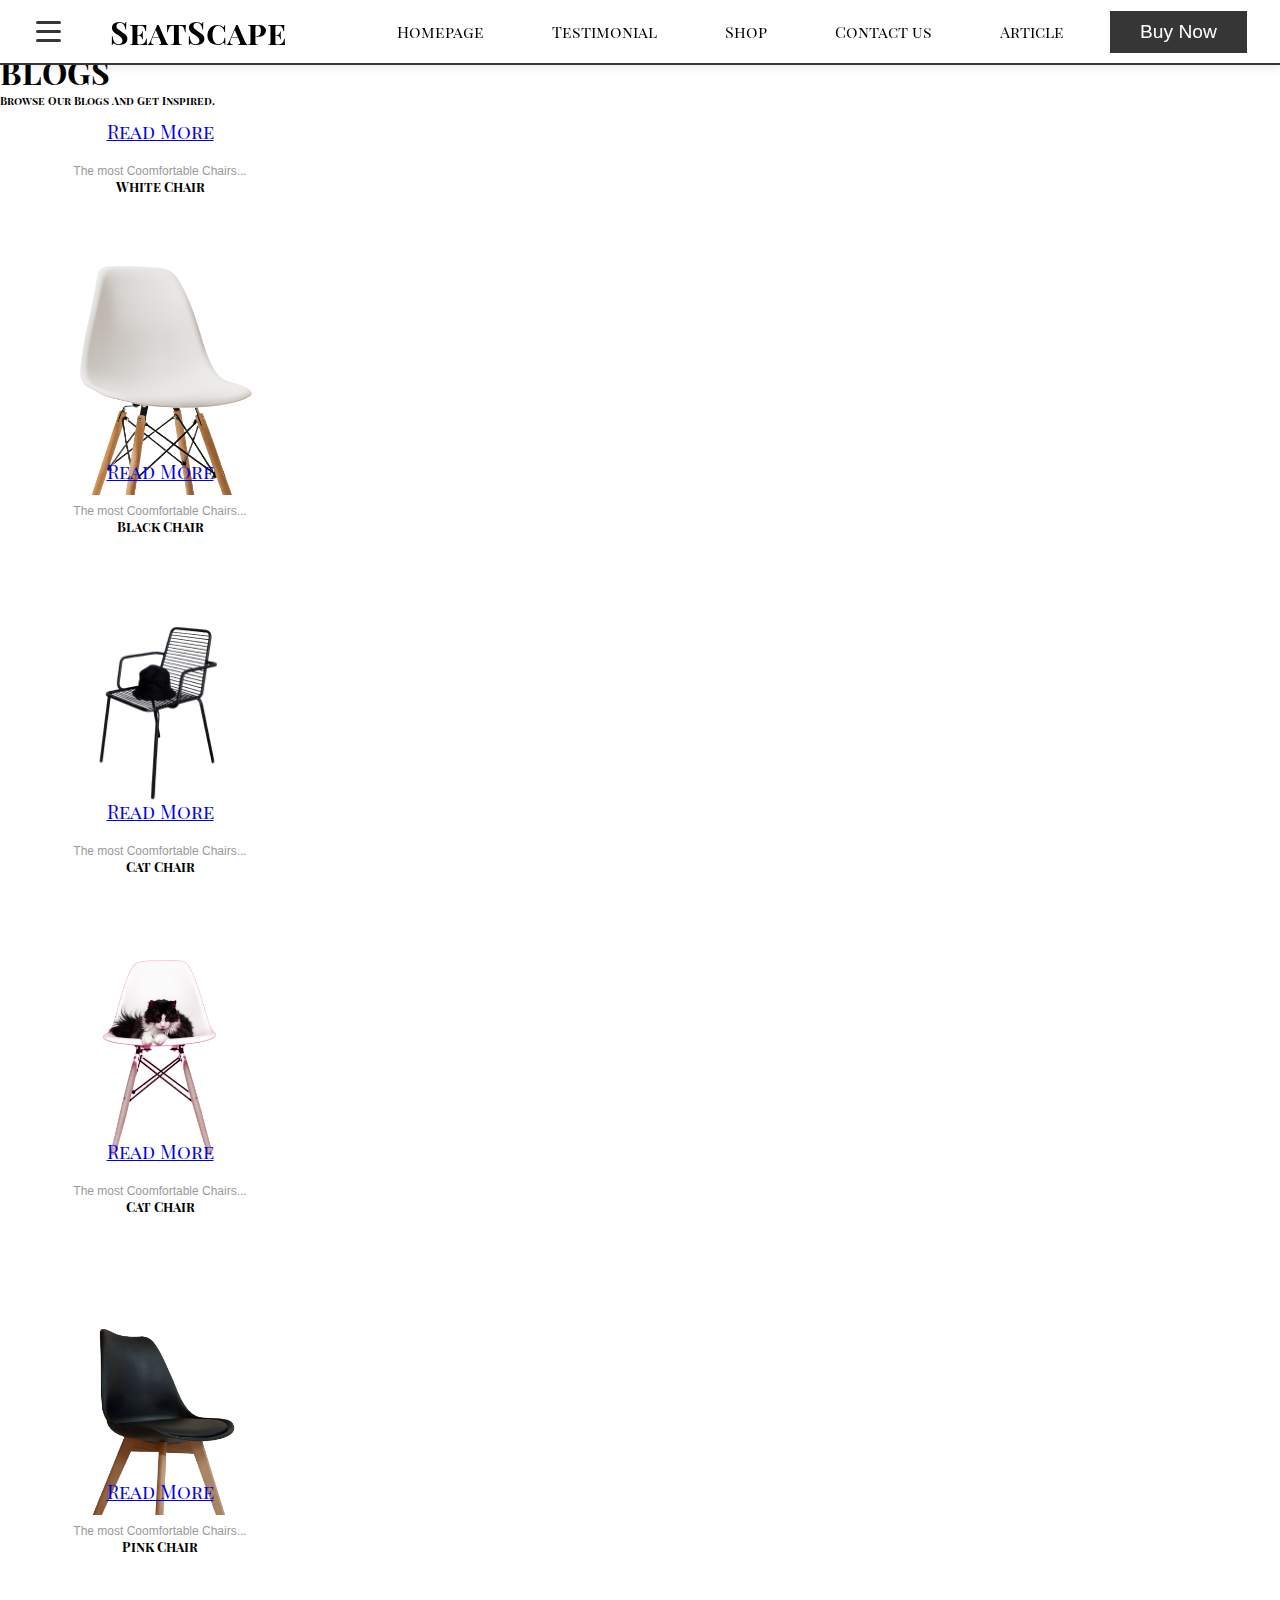
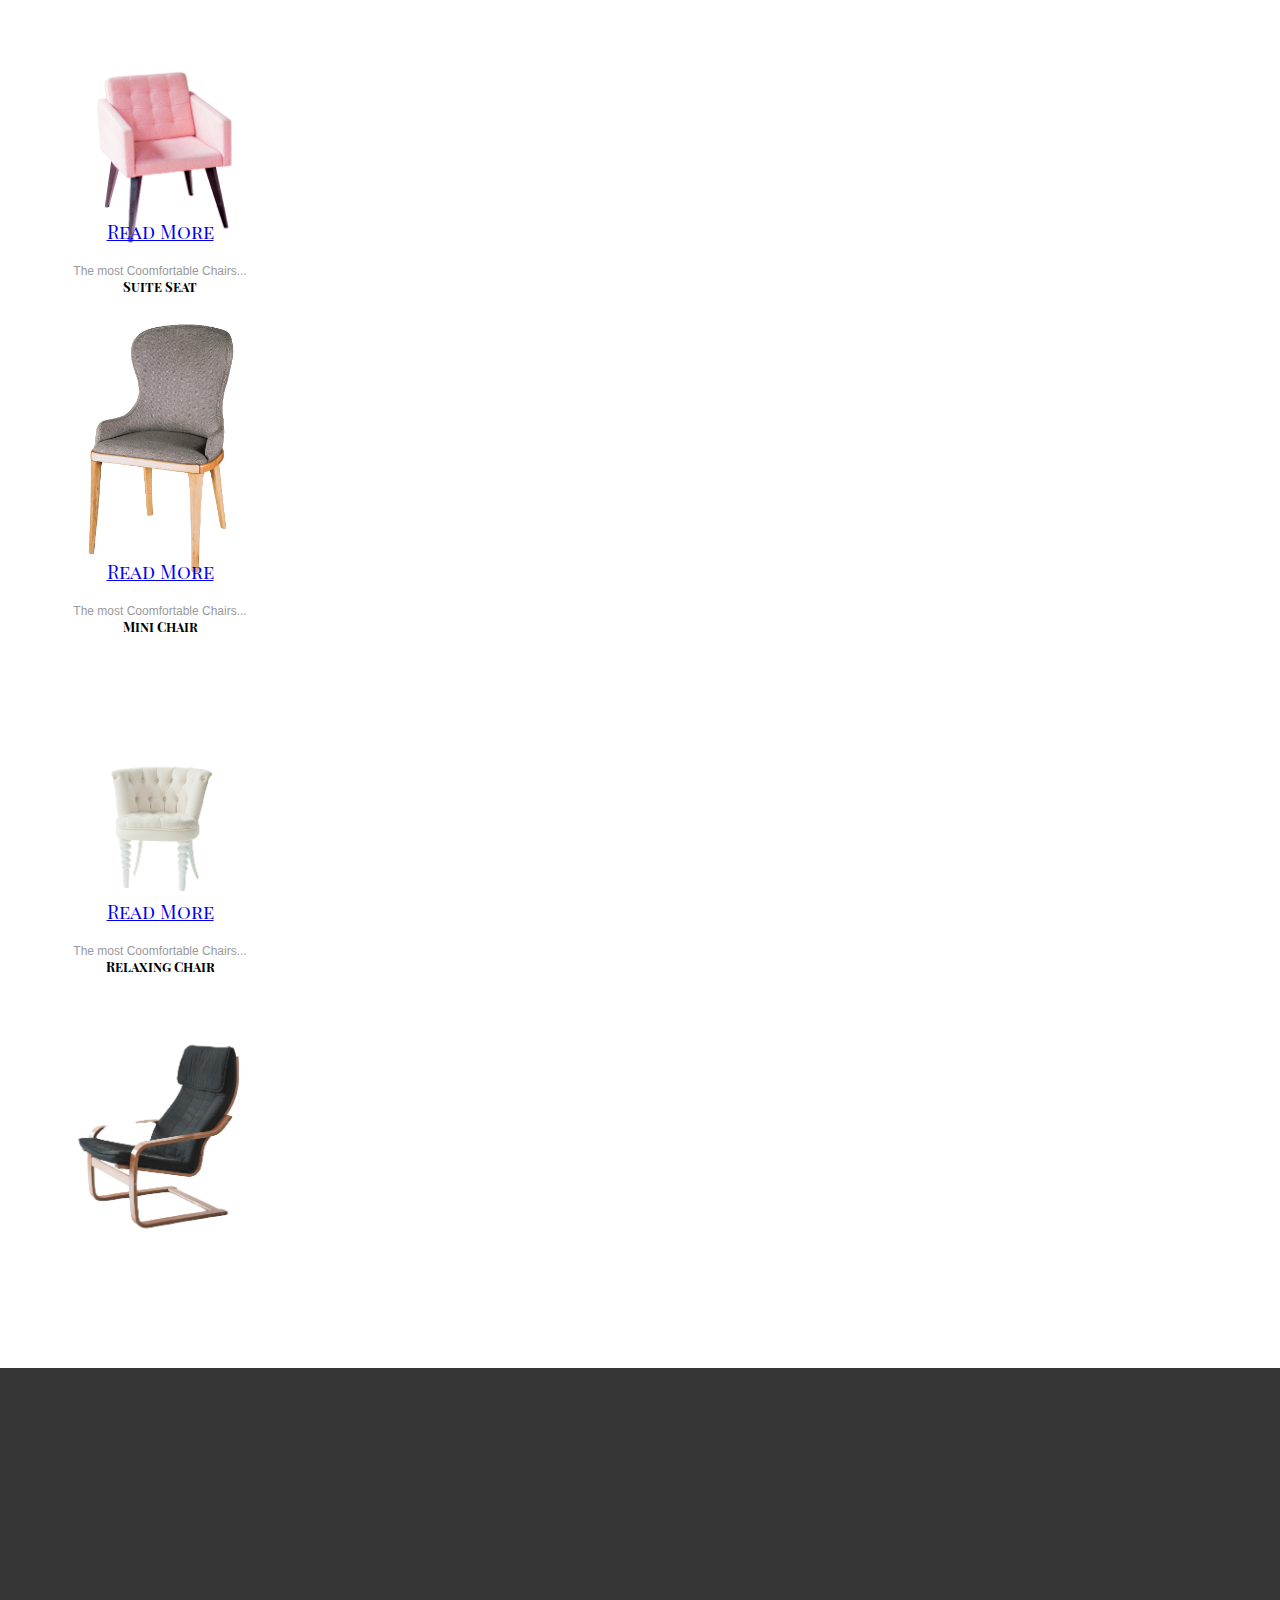
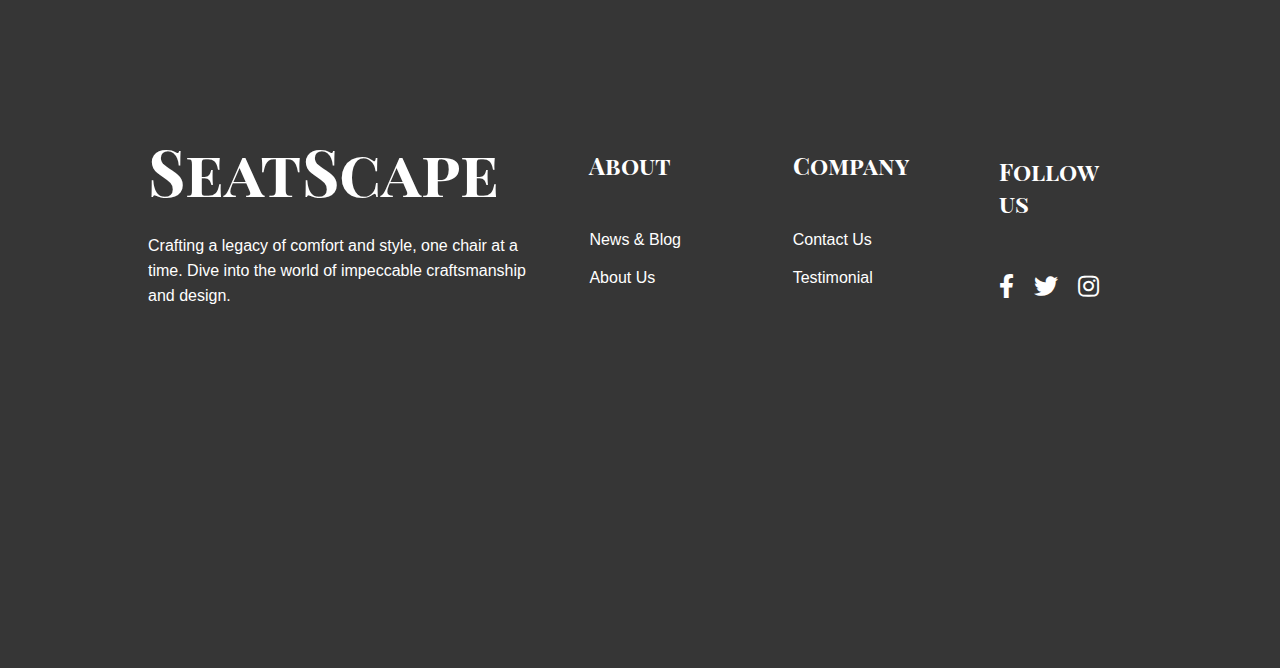
==== commit af70e041: "Memperbaiki navigasi buat burger, deskripsi produk, nama, footer. Update link WhatsApp. Mengubah uku" ====
--- a/blog.html
+++ b/blog.html
@@ -1,3 +1,4 @@
+<!DOCTYPE html>
 <html lang="en">
   <head>
     <meta charset="UTF-8" />
@@ -8,165 +9,233 @@
     <link rel="stylesheet" href="https://cdnjs.cloudflare.com/ajax/libs/font-awesome/5.15.3/css/all.min.css">
     <link href="https://fonts.googleapis.com/css2?family=Playfair+Display+SC&display=swap" rel="stylesheet">
     <link rel="stylesheet" href="style.css">
-
+    <script src="index.js"></script>
   </head>
+  <style>
+ 
+    :root {
+        --main-color: #e3e8e4;
+        --primary-color: #363636;
+        --main-font: "Playfair Display SC", serif;
+    }
+
+    footer {
+        background-color: var(--primary-color);
+        padding: 50px 10%;
+        display: flex;
+        justify-content: space-between;
+        align-items: center;
+        flex-wrap: wrap;
+        color: #fff;
+    }
+
+    .logo-container {
+        flex: 1;
+    }
+
+    .logo-container h1 {
+        font-size: 2rem;
+        margin-bottom: 15px;
+    }
+
+    .about-company {
+        display: flex;
+        gap: 50px;
+    }
+
+    .about-company .container {
+        flex: 1;
+    }
+
+    .about-company h1 {
+        font-size: 1.5rem;
+        margin-bottom: 20px;
+    }
+
+    .about-company p {
+        margin-bottom: 10px;
+        color: #ffffff;
+    }
+
+    .about-company p a {
+        color: #ffffff;
+        text-decoration: none;
+        transition: color 0.3s ease;
+    }
+
+    .about-company p a:hover {
+        color: rgba(255, 255, 255, 0.7);
+    }
+
+    .social-media {
+        display: flex;
+        gap: 20px;
+    }
+
+    .social-media a {
+        color: #fff;
+        font-size: 24px;
+    }
+
+    .social-media a:hover {
+        color: rgba(255, 255, 255, 0.7);
+    }
+</style>
   <body>
-    <!-- navbar -->
+    <!-- Navbar -->
     <nav>
+      <div class="menu-toggle" id="mobile-menu">
+          <span class="bar"></span>
+          <span class="bar"></span>
+          <span class="bar"></span>
+      </div>
       <div class="logo">
-        <h1><a href="index.html" style="color: inherit; text-decoration: none;">SeatScape</a></h1>
-      </div>
-      <ul>
-        <li><a href="index.html">Homepage</a></li>
-        <li><a href="index.html#testimonial">Testimonial</a></li>
-        <li><a href="products.html">Shop</a></li>
-        <li><a href="contact us.html">Contact us</a></li>
-        <li><a href="blog.html">Article</a></li>
+          <h1><a href="index.html" style="color: inherit; text-decoration: none;">SeatScape</a></h1>
+      </div>
+      <ul class="nav-list">
+          <li><a href="index.html">Homepage</a></li>
+          <li><a href="index.html#testimonial">Testimonial</a></li>
+          <li><a href="products.html">Shop</a></li>
+          <li><a href="contact us.html">Contact us</a></li>
+          <li><a href="blog.html">Article</a></li>
       </ul>
-      <button class="btn-fill">Buy Now</button>
-    </nav>
+      <a href="https://wa.link/groubo" target="_blank">
+        <button class="btn-fill">Buy Now</button>
+    </a>
     
-
-<!-- Blog -->
-<br>
-<br>
-<br>
-<body class="bg-white">
-  <div class="container-fluid">
-    <div class="text-center my-5">
-      <h1>BLOGS</h1>
-      <hr />
-      <h6>Browse Our Blogs And Get Inspired.</h6>
-    </div>
-    <div class="row d-flex justify-content-center" id="card-row">
-      <!-- card1 -->
-      <div class="col-lg-3 col-md-5 col-sm-12">
-        <div class="card text-bg-secondary mb-3 mx-auto" style="width: 20rem; height: 20rem;">
-          <div class="card-img-overlay d-flex flex-column-reverse">
-            <a href="blog/example.html" class="btn btn-outline-warning rounded-0 float-end">Read More</a>
-            <p class="card-text">The most Coomfortable Chairs...</p>
-            <h5 class="card-title">White Chair</h5>
-          </div>
-          <img src="Images/bruno-emmanuelle--MUoHL1XULM-unsplash-removebg-preview.png" class="card-img-top" alt="..." style="object-fit: cover; height: 100%;">
-        </div>
-      </div>
-      <!-- card2 -->
-      <div class="col-lg-3 col-md-5 col-sm-12">
-        <div class="card text-bg-secondary mb-3 mx-auto" style="width: 20rem; height: 20rem;">
-          <div class="card-img-overlay d-flex flex-column-reverse">
-            <a href="blog/example.html" class="btn btn-outline-warning rounded-0 float-end">Read More</a>
-            <p class="card-text">The most Coomfortable Chairs...</p>
-            <h5 class="card-title">Black Chair</h5>
-          </div>
-          <img src="Images/pexels-ron-lach-8346055-removebg-preview.png" class="card-img" alt="..." style="object-fit: cover; height: 100%;">
-        </div>
-      </div>
-      <!-- card3 -->
-      <div class="col-lg-3 col-md-5 col-sm-12">
-        <div class="card text-bg-secondary mb-3 mx-auto" style="width: 20rem; height: 20rem;">
-          <div class="card-img-overlay d-flex flex-column-reverse">
-            <a href="blog/example.html" class="btn btn-outline-warning rounded-0 float-end">Read More</a>
-            <p class="card-text">The most Coomfortable Chairs...</p>
-            <h5 class="card-title">Cat Chair</h5>
-          </div>
-          <img src="Images/scott-webb-eD853mTbBA0-unsplash-removebg-preview.png" class="card-img" alt="..." style="object-fit: cover; height: 100%;">
-        </div>
-      </div>
-      <!-- card4 -->
-      <div class="col-lg-3 col-md-5 col-sm-12">
-        <div class="card text-bg-secondary mb-3 mx-auto" style="width: 20rem; height: 20rem;">
-          <div class="card-img-overlay d-flex flex-column-reverse">
-            <a href="blog/example.html" class="btn btn-outline-warning rounded-0 float-end">Read More</a>
-            <p class="card-text">The most Coomfortable Chairs...</p>
-            <h5 class="card-title">Cat Chair</h5>
-          </div>
-          <img src="Images/suchit-poojari-ljRiZl00n18-unsplash-removebg-preview.png" class="card-img" alt="..." style="object-fit: cover; height: 100%;">
-        </div>
-      </div>
-      <!-- card5 -->
-      <div class="col-lg-3 col-md-5 col-sm-12">
-        <div class="card text-bg-secondary mb-3 mx-auto" style="width: 20rem; height: 20rem;">
-          <div class="card-img-overlay d-flex flex-column-reverse">
-            <a href="blog/example.html" class="btn btn-outline-warning rounded-0 float-end">Read More</a>
-            <p class="card-text">The most Coomfortable Chairs...</p>
-            <h5 class="card-title">Pink Chair</h5>
-          </div>
-          <img src="Images/eugenivy_now-1JJJIHh7-Mk-unsplash-removebg-preview.png" class="card-img" alt="..." style="object-fit: cover; height: 100%;">
-        </div>
-      </div>
-      <!-- card6 -->
-      <div class="col-lg-3 col-md-5 col-sm-12">
-        <div class="card text-bg-secondary mb-3 mx-auto" style="width: 20rem; height: 20rem;">
-          <div class="card-img-overlay d-flex flex-column-reverse">
-            <a href="blog/example.html" class="btn btn-outline-warning rounded-0 float-end">Read More</a>
-            <p class="card-text">The most Coomfortable Chairs...</p>
-            <h5 class="card-title">Suite Seat</h5>
-          </div>
-          <img src="Images/sam-moghadam-khamseh-kvmdsTrGOBM-unsplash-removebg-preview.png" class="card-img" alt="..." style="object-fit: cover; height: 100%;">
-        </div>
-      </div>
-      <!-- card7 -->
-      <div class="col-lg-3 col-md-5 col-sm-12">
-        <div class="card text-bg-secondary mb-3 mx-auto" style="width: 20rem; height: 20rem;">
-          <div class="card-img-overlay d-flex flex-column-reverse">
-            <a href="blog/example.html" class="btn btn-outline-warning rounded-0 float-end">Read More</a>
-            <p class="card-text">The most Coomfortable Chairs...</p>
-            <h5 class="card-title">Mini Chair</h5>
-          </div>
-          <img src="Images/daniil-silantev-1P6AnKDw6S8-unsplash-removebg-preview.png" class="card-img" alt="..." style="object-fit: cover; height: 100%;">
-        </div>
-      </div>
-      <!-- card8 -->
-      <div class="col-lg-3 col-md-5 col-sm-12">
-        <div class="card text-bg-secondary mb-3 mx-auto" style="width: 20rem; height: 20rem;">
-          <div class="card-img-overlay d-flex flex-column-reverse">
-            <a href="blog/example.html" class="btn btn-outline-warning rounded-0 float-end">Read More</a>
-            <p class="card-text">The most Coomfortable Chairs...</p>
-            <h5 class="card-title">Relaxing Chair</h5>
-          </div>
-          <img src="Images/behnam-norouzi-phXwnWWz-BM-unsplash-removebg-preview.png" class="card-img" alt="..." style="object-fit: cover; height: 100%;">
-        </div>
-      </div>
-    </div>
-  </div>
-</body>
-
-
-
-
+  </nav>
+
+    <!-- Blog Section -->
+    <div class="container-fluid bg-white">
+      <div class="text-center my-5">
+        <h1 style="padding-top: 50px;">BLOGS</h1>
     
+        <h6>Browse Our Blogs And Get Inspired.</h6>
+      </div>
+      <div class="row d-flex justify-content-center" id="card-row">
+      
+
+  <div class="col-lg-3 col-md-5 col-sm-12">
+    <div class="card text-bg-secondary mb-3 mx-auto" style="width: 20rem; height: 20rem;">
+      <div class="card-img-overlay d-flex flex-column-reverse">
+        <a href="blog/example.html" class="btn btn-outline-warning rounded-0 float-end">Read More</a>
+        <p class="card-text">The most Coomfortable Chairs...</p>
+        <h5 class="card-title">White Chair</h5>
+      </div>
+      <img src="Images/bruno-emmanuelle--MUoHL1XULM-unsplash-removebg-preview.png" class="card-img-top" alt="..." style="object-fit: cover; height: 100%;">
+    </div>
+  </div>
+  <!-- card2 -->
+  <div class="col-lg-3 col-md-5 col-sm-12">
+    <div class="card text-bg-secondary mb-3 mx-auto" style="width: 20rem; height: 20rem;">
+      <div class="card-img-overlay d-flex flex-column-reverse">
+        <a href="blog/example.html" class="btn btn-outline-warning rounded-0 float-end">Read More</a>
+        <p class="card-text">The most Coomfortable Chairs...</p>
+        <h5 class="card-title">Black Chair</h5>
+      </div>
+      <img src="Images/pexels-ron-lach-8346055-removebg-preview.png" class="card-img" alt="..." style="object-fit: cover; height: 100%;">
+    </div>
+  </div>
+  <!-- card3 -->
+  <div class="col-lg-3 col-md-5 col-sm-12">
+    <div class="card text-bg-secondary mb-3 mx-auto" style="width: 20rem; height: 20rem;">
+      <div class="card-img-overlay d-flex flex-column-reverse">
+        <a href="blog/example.html" class="btn btn-outline-warning rounded-0 float-end">Read More</a>
+        <p class="card-text">The most Coomfortable Chairs...</p>
+        <h5 class="card-title">Cat Chair</h5>
+      </div>
+      <img src="Images/scott-webb-eD853mTbBA0-unsplash-removebg-preview.png" class="card-img" alt="..." style="object-fit: cover; height: 100%;">
+    </div>
+  </div>
+  <!-- card4 -->
+  <div class="col-lg-3 col-md-5 col-sm-12">
+    <div class="card text-bg-secondary mb-3 mx-auto" style="width: 20rem; height: 20rem;">
+      <div class="card-img-overlay d-flex flex-column-reverse">
+        <a href="blog/example.html" class="btn btn-outline-warning rounded-0 float-end">Read More</a>
+        <p class="card-text">The most Coomfortable Chairs...</p>
+        <h5 class="card-title">Cat Chair</h5>
+      </div>
+      <img src="Images/suchit-poojari-ljRiZl00n18-unsplash-removebg-preview.png" class="card-img" alt="..." style="object-fit: cover; height: 100%;">
+    </div>
+  </div>
+  <!-- card5 -->
+  <div class="col-lg-3 col-md-5 col-sm-12">
+    <div class="card text-bg-secondary mb-3 mx-auto" style="width: 20rem; height: 20rem;">
+      <div class="card-img-overlay d-flex flex-column-reverse">
+        <a href="blog/example.html" class="btn btn-outline-warning rounded-0 float-end">Read More</a>
+        <p class="card-text">The most Coomfortable Chairs...</p>
+        <h5 class="card-title">Pink Chair</h5>
+      </div>
+      <img src="Images/eugenivy_now-1JJJIHh7-Mk-unsplash-removebg-preview.png" class="card-img" alt="..." style="object-fit: cover; height: 100%;">
+    </div>
+  </div>
+  <!-- card6 -->
+  <div class="col-lg-3 col-md-5 col-sm-12">
+    <div class="card text-bg-secondary mb-3 mx-auto" style="width: 20rem; height: 20rem;">
+      <div class="card-img-overlay d-flex flex-column-reverse">
+        <a href="blog/example.html" class="btn btn-outline-warning rounded-0 float-end">Read More</a>
+        <p class="card-text">The most Coomfortable Chairs...</p>
+        <h5 class="card-title">Suite Seat</h5>
+      </div>
+      <img src="Images/sam-moghadam-khamseh-kvmdsTrGOBM-unsplash-removebg-preview.png" class="card-img" alt="..." style="object-fit: cover; height: 100%;">
+    </div>
+  </div>
+  <!-- card7 -->
+  <div class="col-lg-3 col-md-5 col-sm-12">
+    <div class="card text-bg-secondary mb-3 mx-auto" style="width: 20rem; height: 20rem;">
+      <div class="card-img-overlay d-flex flex-column-reverse">
+        <a href="blog/example.html" class="btn btn-outline-warning rounded-0 float-end">Read More</a>
+        <p class="card-text">The most Coomfortable Chairs...</p>
+        <h5 class="card-title">Mini Chair</h5>
+      </div>
+      <img src="Images/daniil-silantev-1P6AnKDw6S8-unsplash-removebg-preview.png" class="card-img" alt="..." style="object-fit: cover; height: 100%;">
+    </div>
+  </div>
+  <!-- card8 -->
+  <div class="col-lg-3 col-md-5 col-sm-12">
+    <div class="card text-bg-secondary mb-3 mx-auto" style="width: 20rem; height: 20rem;">
+      <div class="card-img-overlay d-flex flex-column-reverse">
+        <a href="blog/example.html" class="btn btn-outline-warning rounded-0 float-end">Read More</a>
+        <p class="card-text">The most Coomfortable Chairs...</p>
+        <h5 class="card-title">Relaxing Chair</h5>
+      </div>
+      <img src="Images/behnam-norouzi-phXwnWWz-BM-unsplash-removebg-preview.png" class="card-img" alt="..." style="object-fit: cover; height: 100%;">
+    </div>
+  </div>
+      </div>
+    </div>
+
     
-    <!-- footer -->
     <footer>
       <div class="logo-container">
-        <h1><a href="index.html" style="color: inherit; text-decoration: none;">SeatScape</a></h1>
-        <p>
-          Crafting a legacy of comfort and style, one chair at a time. Dive into the world of impeccable craftsmanship and design.
-        </p>
-      </div>
-
+          <h1><a href="index.html" style="color: inherit; text-decoration: none;">SeatScape</a></h1>
+          <p>
+              Crafting a legacy of comfort and style, one chair at a time. Dive into the world of impeccable craftsmanship and design.
+          </p>
+      </div>
       <div class="about-company">
-        <div class="container">
-          <h1>About</h1>
-          <p><a href="blog.html" style="color: inherit; text-decoration: none;">News & Blog</a></p>
-          <!-- <p>Features</p> -->
-          <p><a href="blog/intruduction.html" style="color: inherit; text-decoration: none;">About Us</a></p>
-        </div>
-        <div class="container">
-          <h1>Company</h1>
-          <p><a href="contact us.html" style="color: inherit; text-decoration: none;">Contact Us</a></p>
-          <p><a href="#testimonial" style="color: inherit; text-decoration: none;">Testimonial</a></p>
-          <!-- <p>Security</p> -->
-        </div>
-      
-        <div class="container">
-          <h1>Follow us</h1>
-        <div class="social-media">
-          <a href="https://facebook.com/yourcompany" target="_blank"><i class="fab fa-facebook-f"></i></a>
-          <a href="https://twitter.com/yourcompany" target="_blank"><i class="fab fa-twitter"></i></a>
-          <a href="https://instagram.com/hanifxy_" target="_blank"><i class="fab fa-instagram"></i></a>
-      </div>
-    </footer>
+          <div class="container">
+              <h1>About</h1>
+              <p><a href="blog.html">News & Blog</a></p>
+              <p><a href="blog/intruduction.html">About Us</a></p>
+          </div>
+          <div class="container">
+              <h1>Company</h1>
+              <p><a href="contact us.html">Contact Us</a></p>
+              <p><a href="#testimonial">Testimonial</a></p>
+          </div>
+          <div class="container">
+              <h1>Follow us</h1>
+              <div class="social-media">
+                  <a href="https://facebook.com/yourcompany" target="_blank"><i class="fab fa-facebook-f"></i></a>
+                  <a href="https://twitter.com/yourcompany" target="_blank"><i class="fab fa-twitter"></i></a>
+                  <a href="https://instagram.com/hanifxy_" target="_blank"><i class="fab fa-instagram"></i></a>
+              </div>
+          </div>
+      </div>
+  </footer>
+  
+
+    <script src="https://cdn.jsdelivr.net/npm/bootstrap@5.3.2/dist/js/bootstrap.bundle.min.js" integrity="sha384-C6RzsynM9kWDrMNeT87bh95OGNyZPhcTNXj1NW7RuBCsyN/o0jlpcV8Qyq46cDfL" crossorigin="anonymous"></script>
   </body>
-  <script src="https://cdn.jsdelivr.net/npm/bootstrap@5.3.2/dist/js/bootstrap.bundle.min.js" integrity="sha384-C6RzsynM9kWDrMNeT87bh95OGNyZPhcTNXj1NW7RuBCsyN/o0jlpcV8Qyq46cDfL" crossorigin="anonymous"></script>
 </html>
--- a/style.css
+++ b/style.css
@@ -1,71 +1,83 @@
-
 * {
-    padding: 0;
-    margin: 0;
-    box-sizing: border-box;
-    scroll-behavior: smooth;
+  padding: 0;
+  margin: 0;
+  box-sizing: border-box;
+  scroll-behavior: smooth;
 }
 
 :root {
-    --main-color: #e3e8e4;
-    --primary-color: #363636;
-    --main-font: "Playfair Display SC", serif;
+  --main-color: #e3e8e4;
+  --primary-color: #363636;
+  --main-font: "Playfair Display SC", serif;
 }
 
 body {
-    font-family: var(--main-font);
-}
-
+  font-family: var(--main-font);
+}
+
+/* Navigation styles */
 nav {
-    display: flex;
-    justify-content: space-around;
-    align-items: center;
-    text-align: center;
-    padding: 10px;
-    position: fixed;
-    top: 0;
-    width: 100%;
-    z-index: 1000;
-background-color: #fff;
-border-bottom: 2px solid #363636;
-    box-shadow: 0px 2px 10px rgba(0, 0, 0, 0.1);
-}
-
+  display: flex;
+  justify-content: space-around;
+  align-items: center;
+  text-align: center;
+  padding: 10px;
+  position: fixed;
+  top: 0;
+  width: 100%;
+  z-index: 1000;
+  background-color: #fff;
+  border-bottom: 2px solid #363636;
+  box-shadow: 0px 2px 10px rgba(0, 0, 0, 0.1);
+}
+
+.menu-toggle {
+  display: none;
+    flex-direction: column;
+  cursor: pointer;
+}
+
+.bar {
+  background-color: var(--primary-color);
+  height: 3px;
+  width: 25px;
+  margin: 3px;
+  border-radius: 2px;
+}
 
 ul li {
-    display: inline;
-    list-style: none;
+  display: inline;
+  list-style: none;
 }
 
 ul li a {
-    text-decoration: none;
-    color: #000;
-    margin-left: 4rem;
-    transition: color 0.3s, transform 0.8s;
+  text-decoration: none;
+  color: #000;
+  margin-left: 4rem;
+  transition: color 0.3s, transform 0.8s;
 }
 
 ul li a:hover {
-    color: var(--primary-color);
-    transform: scale(1.05);
-    border-bottom: 2px solid var(--primary-color);
+  color: var(--primary-color);
+  transform: scale(1.05);
+  border-bottom: 2px solid var(--primary-color);
 }
 
 .btn-fill, .btn-outline {
-    cursor: pointer;
-    border: none;
+  cursor: pointer;
+  border: none;
 }
 
 .btn-fill {
-    padding: 10px 30px;
-    background: var(--primary-color);
-    color: #fff;
+  padding: 10px 30px;
+  background: var(--primary-color);
+  color: #fff;
 }
 
 .btn-fill:hover {
-    background-color: #2d2d2d;
-    transition: background-color 0.3s ease;
-}
-
+  background-color: #2d2d2d;
+  transition: background-color 0.3s ease;
+}
 
 .btn-outline {
   background: transparent;
@@ -75,7 +87,7 @@
   cursor: pointer;
 }
 
-/* header */
+/* Header styles */
 header {
   height: 100vh;
   display: flex;
@@ -90,7 +102,7 @@
 }
 
 .main-headings {
-  font-size: 4rem;
+  font-size: 2rem;
   font-family: var(--main-font);
   color: #0000004f;
   margin-bottom: 2rem;
@@ -121,7 +133,7 @@
   margin-bottom: 40px;
 }
 
-/* popularity */
+/* Popularity styles */
 .popularity {
   display: flex;
   justify-content: flex-end;
@@ -138,12 +150,13 @@
   color: #363636;
   font-family: var(--main-font);
 }
+
 .popularity div p {
   color: #363636;
   font-family: sans-serif;
 }
 
-/* PRODUCTS */
+/* Products styles */
 .products-heading {
   text-align: center;
   margin-top: 10rem;
@@ -161,7 +174,6 @@
   flex-wrap: wrap;
   justify-content: space-around;
   align-items: center;
-  
 }
 
 .product {
@@ -170,17 +182,17 @@
   justify-content: center;
   align-items: center;
   margin-top: 50px;
-  transition: transform 0.3s, opacity 0.3s; /* Adding a transition effect */
-  transform: scale(1); /* Default scale */
-  opacity: 1; /* Default opacity */
-}
+  transition: transform 0.3s, opacity 0.3s;
+}
+
 .product:hover {
-  transform: scale(1.05); /* On hover, slightly scale up the product */
-  opacity: 0.9; /* Reduce opacity for a slight fade effect */
-}
+  transform: scale(1.05);
+  opacity: 0.9;
+}
+
 .product:hover .product-content {
-  transform: translateY(-10px); /* Slightly move the content upwards */
-  transition: transform 0.3s; /* Smooth transition effect */
+  transform: translateY(-10px);
+  transition: transform 0.3s;
 }
 
 .product .product-img-layer {
@@ -277,16 +289,18 @@
 
 .cards {
   display: grid;
-  grid-template-columns: 2fr 2fr;
-}
+  grid-template-columns: repeat(2, 1fr); /* Dua kartu berdampingan */
+  gap: 20px; /* Jarak antara kartu */
+}
+
+
 
 .card {
-  width: 200px;
-  height: 150px;
-  padding: 20px;
-  margin-top: 40px;
-  border-radius: 5px;
-}
+  flex-basis: calc(50% - 10px); /* Asumsikan Anda ingin dua kartu berdampingan dengan sedikit ruang di antaranya */
+  box-sizing: border-box; /* Agar padding dan border dimasukkan dalam total lebar elemen */
+  margin-bottom: 20px; /* Atur ruang antara baris kartu jika ada lebih dari satu baris */
+}
+
 
 .card.card-fill {
   background: #e3e8e490;
@@ -331,7 +345,7 @@
   align-items: center;
 }
 .main-headings {
-  font-size: 4rem;
+  font-size: 2rem;
   font-family: var(--main-font);
   color: #0000004f;
   margin-bottom: 20px;
@@ -540,14 +554,6 @@
     width: 340px;
     height: 340px;
   }
-  .d-none {
-    display: none;
-  }
-
-}
-
-
-@media only screen and (max-width: 900px) {
   header {
     height: 120vh;
     text-align: center;
@@ -563,20 +569,44 @@
   ul li {
     display: block;
     margin-bottom: 1rem;
-}
-
-ul li a {
+  }
+
+  ul li a {
     margin-left: 0;
-}
-
+  }
+
+}
+
+
+@media only screen and (max-width: 900px) {
+ header {
+    height: 120vh;
+    text-align: center;
+    justify-content: center;
+    margin-top: 100px;
+  }
+
+  header .content-container {
+    margin-bottom: 6rem;
+    margin-top: 4rem;
+    margin-left: 0;
+  }
+  ul li {
+    display: block;
+    margin-bottom: 1rem;
+  }
+
+  ul li a {
+    margin-left: 0;
+  }
 
   .popularity {
     margin-top: 22rem;
     text-align: center;
   }
-
-  .d-none {
-    display: none;
+  #why-us, #features {
+    text-align: center;
+    padding: 10px;
   }
 }
 
@@ -597,17 +627,43 @@
   }
 
   .img-container {
-    width: 350px;
-    height: 350px;
-  }
-  ul li {
+    width: 340px;
+    height: 340px;
+  
+}
+ nav ul {
+    width: 100%;
+    text-align: center;
+    position: absolute;
+    top: 75px; /* sedikit lebih rendah agar tidak menempel */
+    left: 0;
+    background-color: #f7f7f7; /* Warna lebih soft */
+    box-shadow: 0px 8px 15px rgba(0, 0, 0, 0.1); /* Shadow untuk depth */
+  }
+
+  nav ul li {
     display: block;
-    margin-bottom: 1rem;
-  }
-
-  ul li a {
-      margin-left: 0;
-  }
+   
+    padding: 15px 0; /* Padding lebih besar untuk ruang sentuh */
+    border-bottom: 1px solid #e5e5e5; /* Pemisah */
+  }
+
+  nav ul li:last-child {
+    border-bottom: none;
+  }
+
+  .nav-list {
+    display: none;
+  }
+
+  .nav-list.active {
+    display: block;
+  }
+}
+
+.menu-toggle {
+    display: flex;
+}
 
 
   .popularity div h1 {
@@ -621,9 +677,6 @@
     margin-top: 7rem;
   }
 
-  .d-none {
-    display: none;
-  }
 
   .cards {
     margin-right: 5rem;
@@ -648,9 +701,7 @@
   #features .img-container {
     display: none;
   }
-}
-
-@media only screen and (max-width: 580px) {
+
   #pri {
     width: 200px;
     font-size: 16px; 
@@ -665,5 +716,40 @@
   .logo-container {
     margin: 0 20px; /* Menambahkan margin sebesar 20 piksel ke kiri dan kanan */
   }
-  
-}+
+  .some-element {
+    padding: 20px;
+  }
+
+  /* Buat gambar responsif */
+  img {
+    max-width: 100%;
+    height: auto;
+  }
+
+  /* Pertimbangkan untuk menyederhanakan layout dengan menghilangkan beberapa elemen visual yang tidak diperlukan di layar kecil */
+  .some-visual-element {
+    display: none;
+  }
+
+  /* Pastikan tombol cukup besar untuk diklik */
+  button, .btn {
+    padding: 15px 25px;
+    font-size: 1.2em;
+  }
+
+  /* Tambahkan atau kurangi ukuran font agar tetap mudah dibaca di layar kecil */
+  body {
+    font-size: 1em;
+  }
+
+  /* Optimalkan navigasi */
+  nav ul {
+    flex-direction: column;
+  }
+
+  nav li {
+    margin: 10px 0;
+  }
+
+  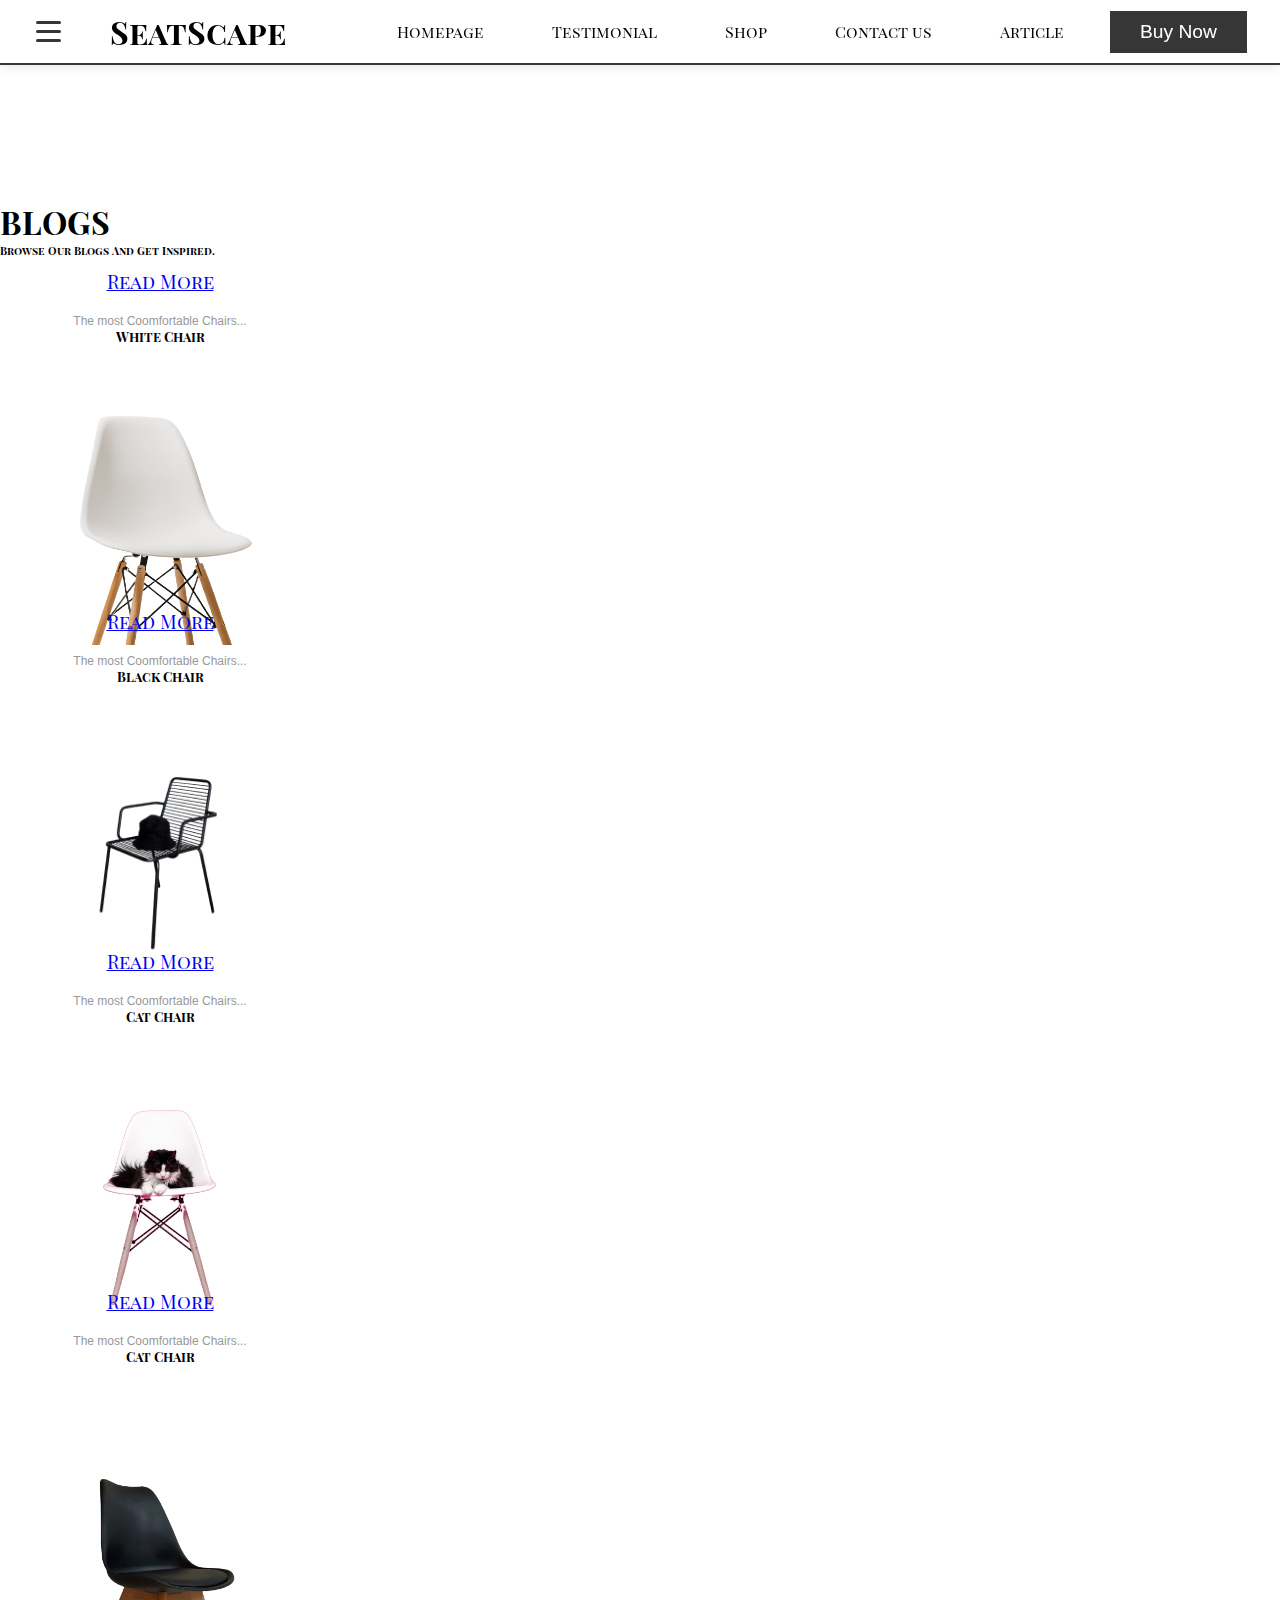
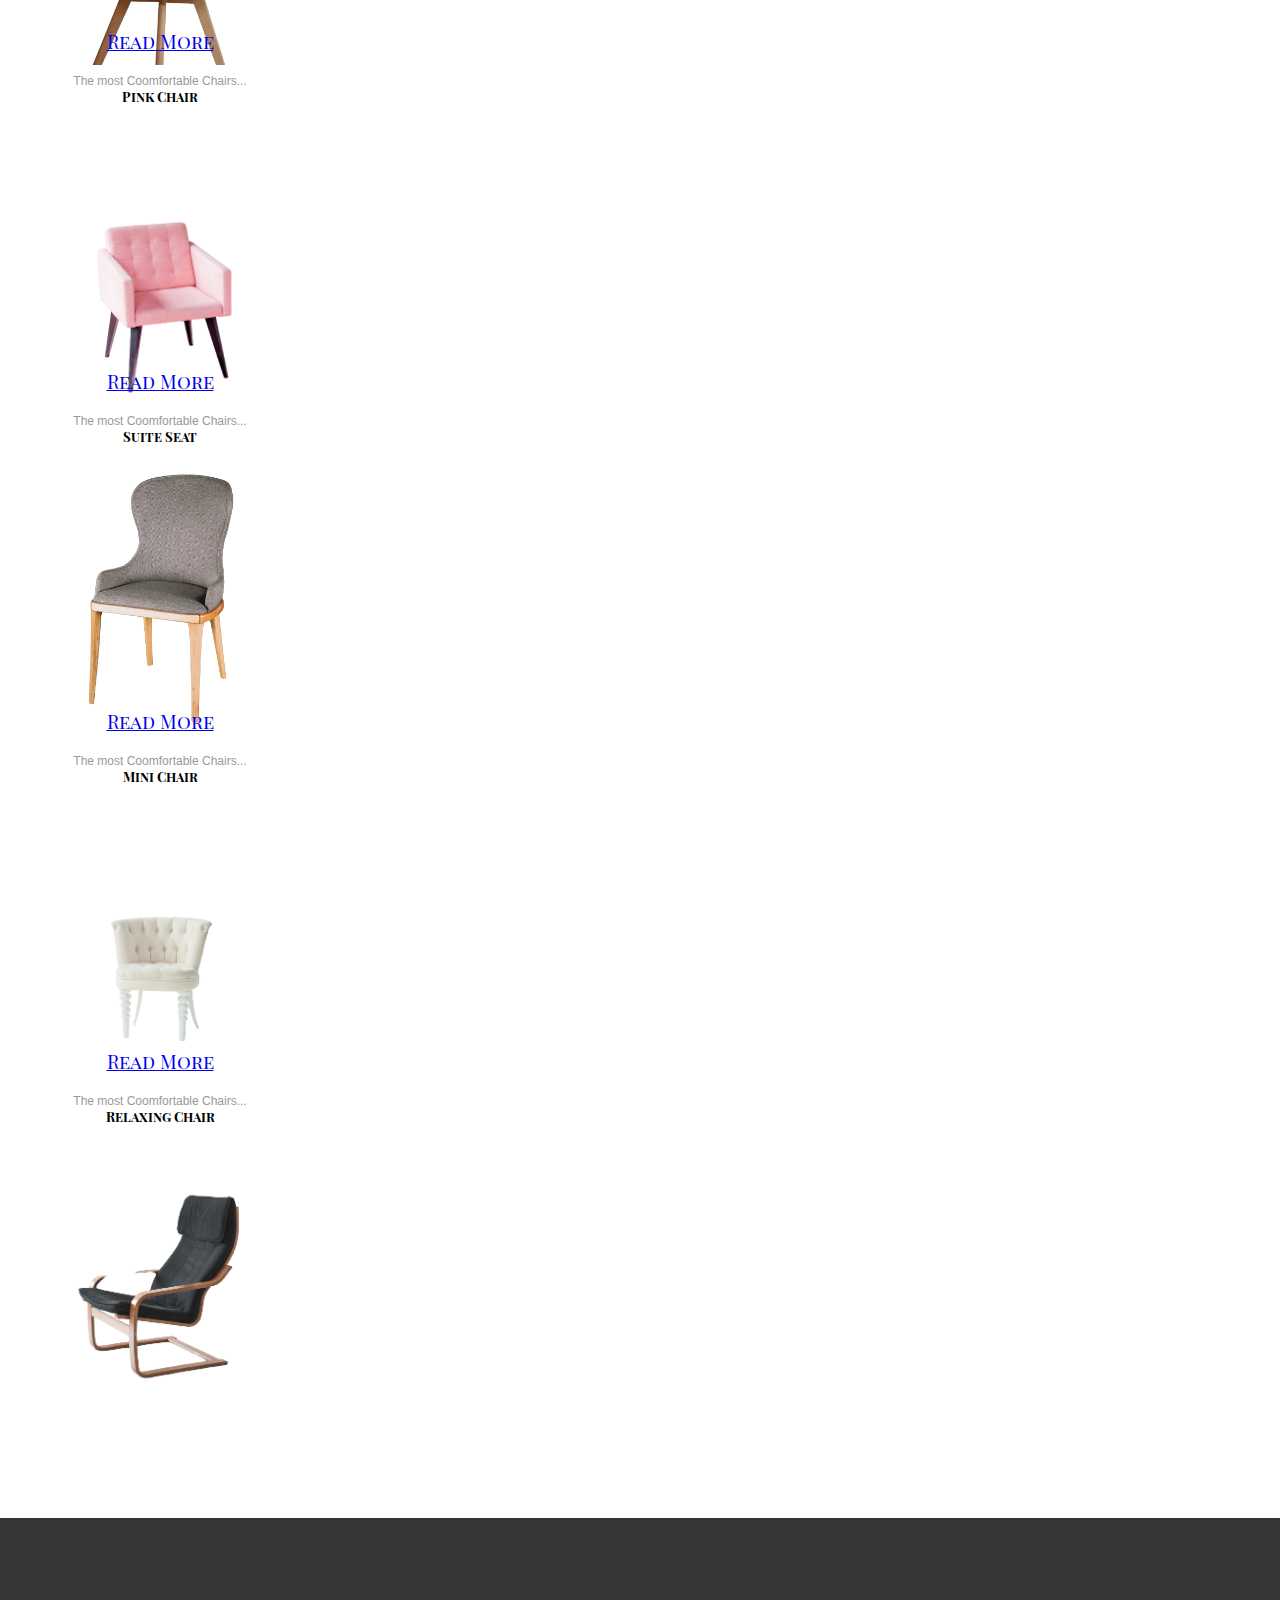
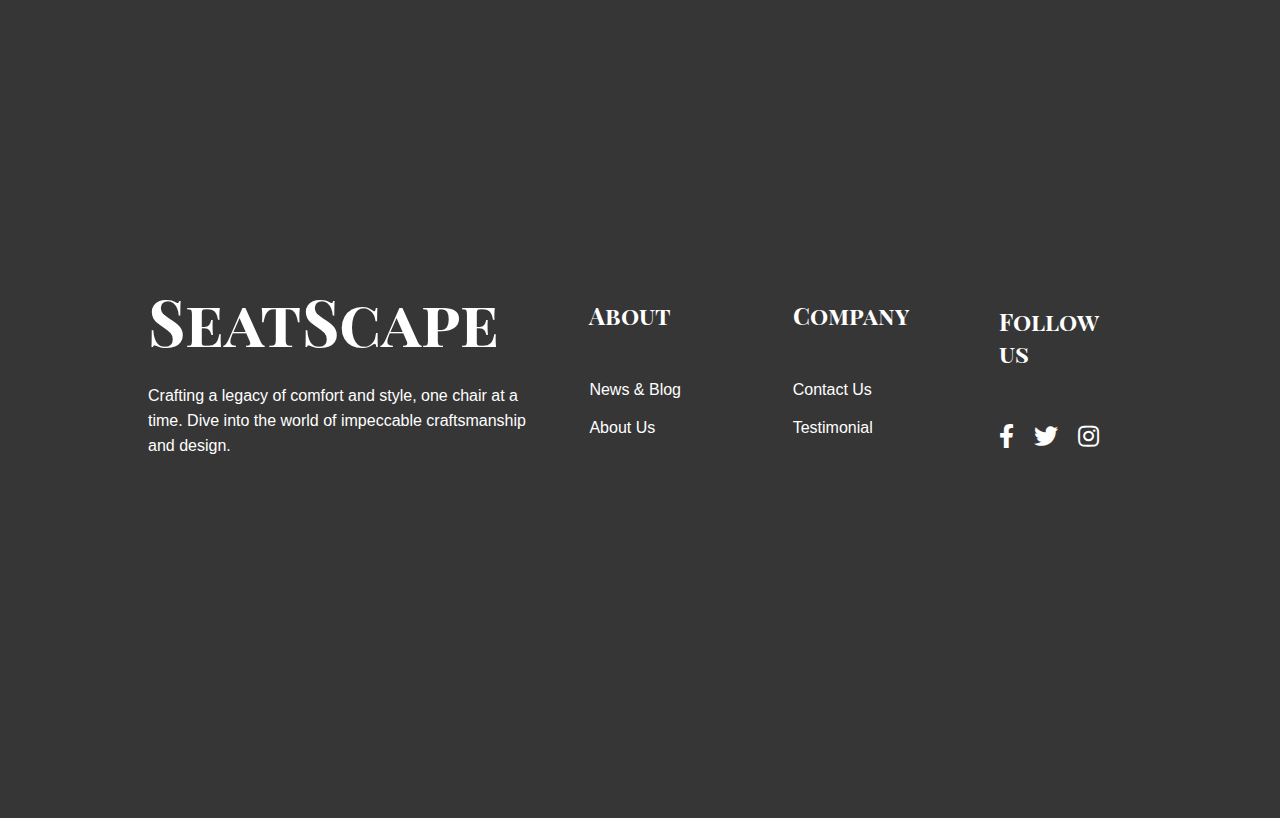
==== commit 0fbe8fa5: "fix" ====
--- a/blog.html
+++ b/blog.html
@@ -29,6 +29,10 @@
         color: #fff;
     }
 
+    .container-fluid {
+      padding-top:150px;
+    }
+
     .logo-container {
         flex: 1;
     }
